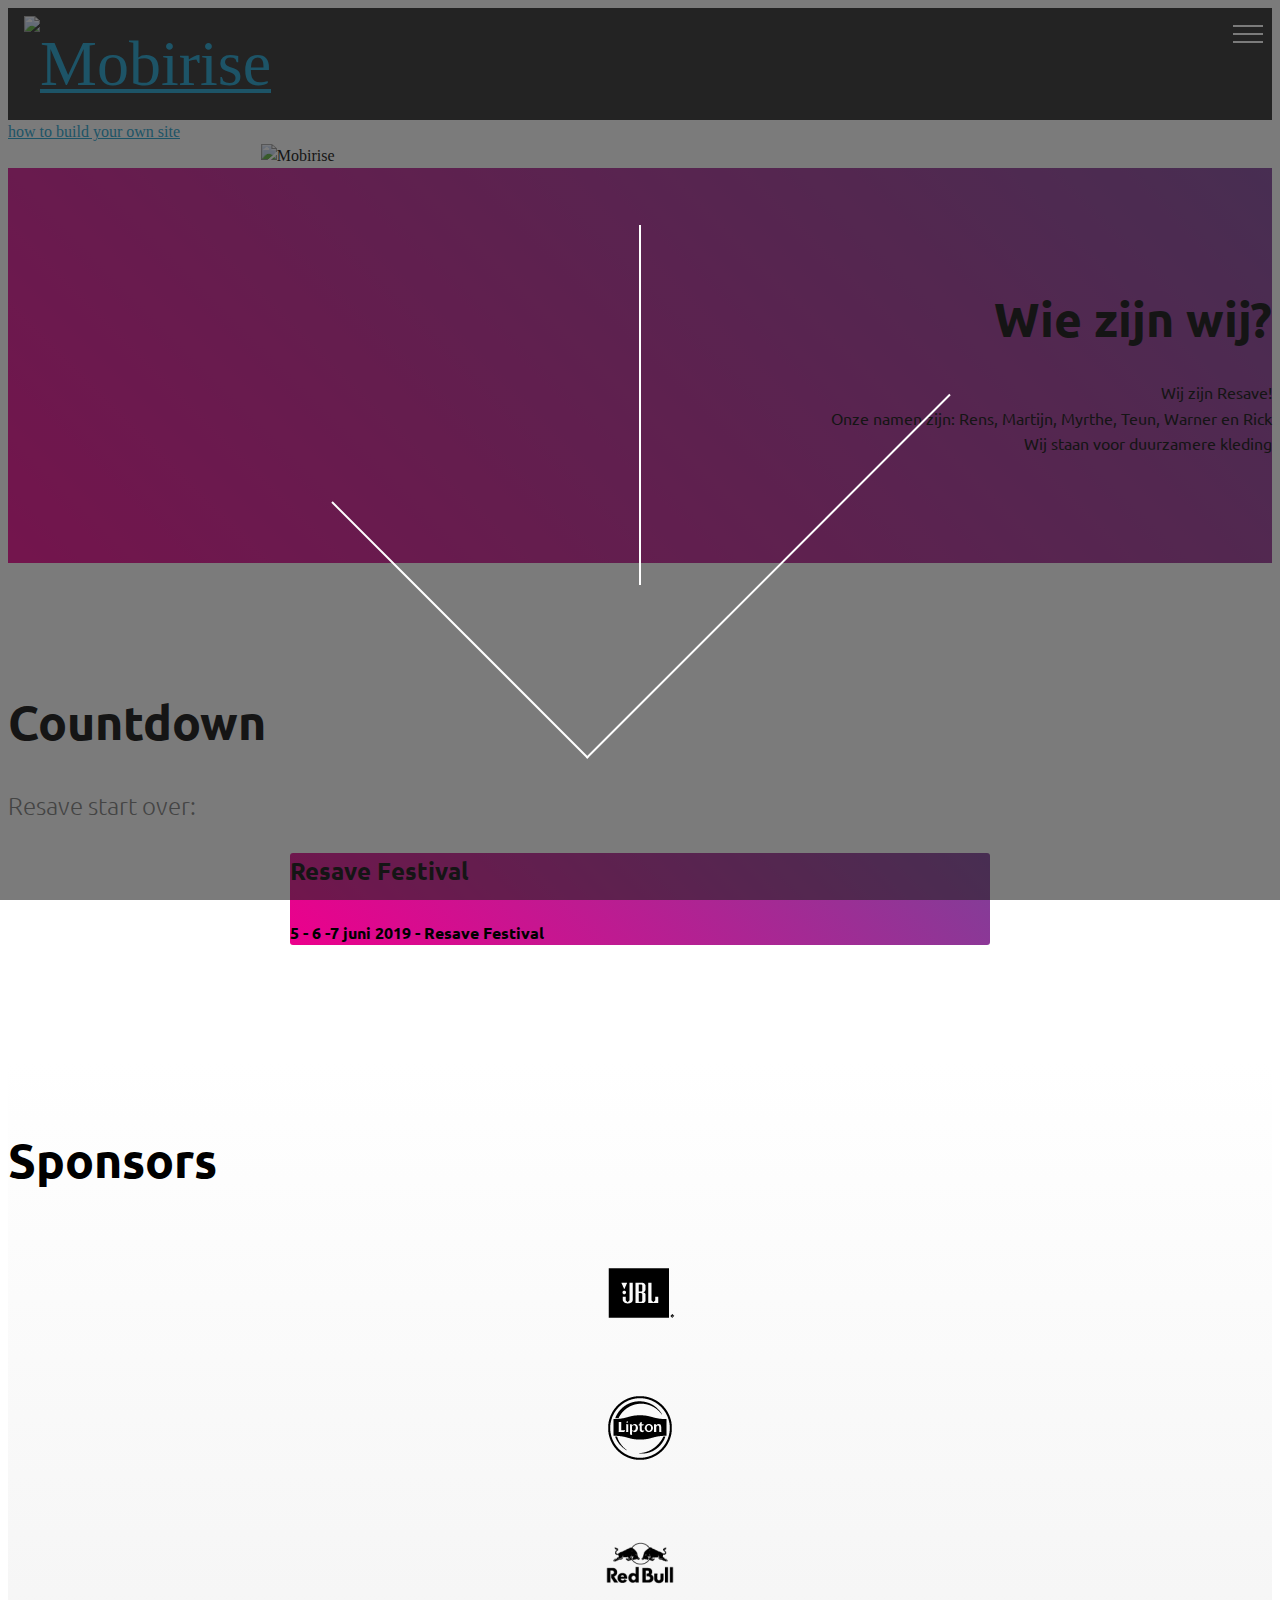
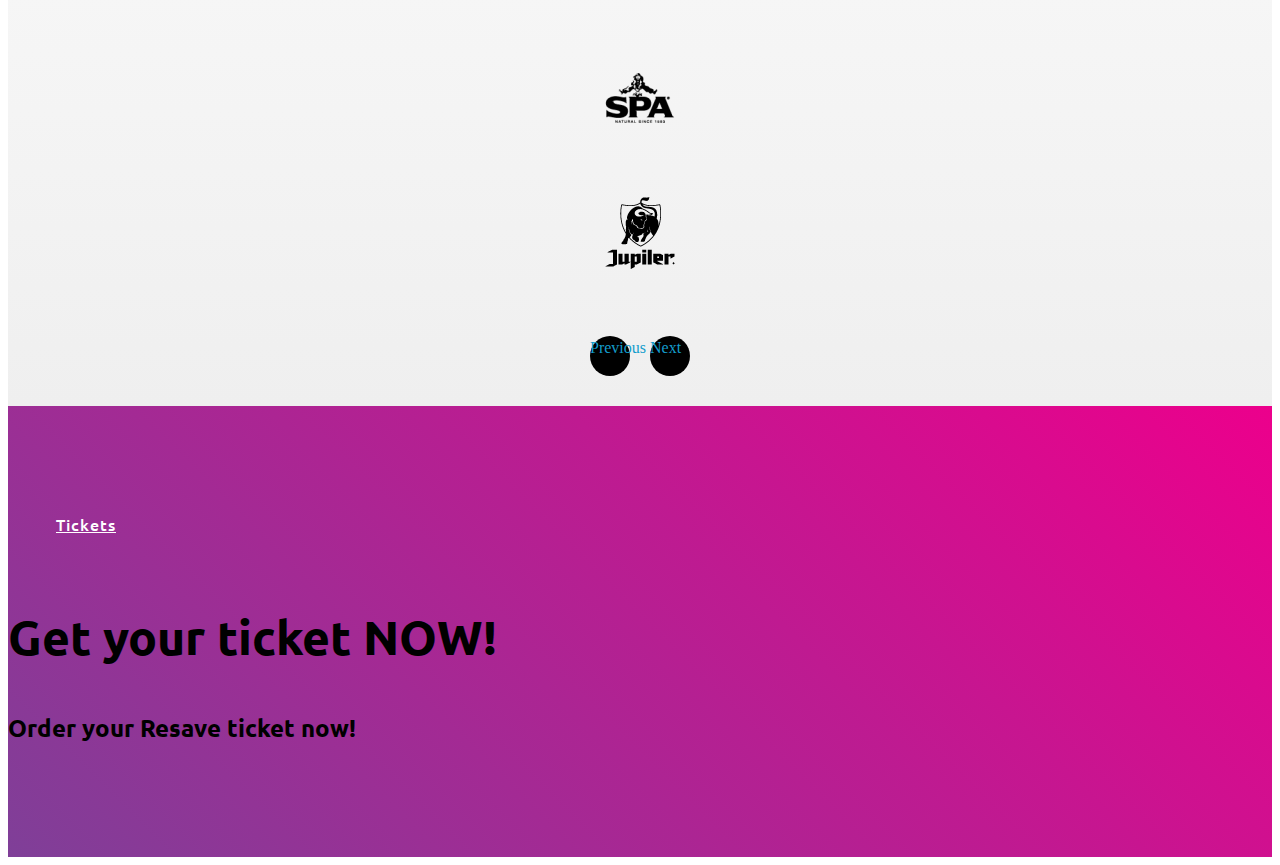
==== index.html @ 31f22b37 "create github pages" ====
<!DOCTYPE html>
<html >
<head>
  <!-- Site made with Mobirise Website Builder v4.9.3, https://mobirise.com -->
  <meta charset="UTF-8">
  <meta http-equiv="X-UA-Compatible" content="IE=edge">
  <meta name="generator" content="Mobirise v4.9.3, mobirise.com">
  <meta name="viewport" content="width=device-width, initial-scale=1, minimum-scale=1">
  <link rel="shortcut icon" href="assets/images/logo-1.svg" type="image/x-icon">
  <meta name="description" content="">
  <title>Home</title>
  <link rel="stylesheet" href="assets/web/assets/mobirise-icons/mobirise-icons.css">
  <link rel="stylesheet" href="assets/tether/tether.min.css">
  <link rel="stylesheet" href="assets/soundcloud-plugin/style.css">
  <link rel="stylesheet" href="assets/bootstrap/css/bootstrap.min.css">
  <link rel="stylesheet" href="assets/bootstrap/css/bootstrap-grid.min.css">
  <link rel="stylesheet" href="assets/bootstrap/css/bootstrap-reboot.min.css">
  <link rel="stylesheet" href="assets/dropdown/css/style.css">
  <link rel="stylesheet" href="assets/animatecss/animate.min.css">
  <link rel="stylesheet" href="assets/theme/css/style.css">
  <link rel="stylesheet" href="assets/mobirise/css/mbr-additional.css" type="text/css">
  
  
  
</head>
<body>
  <section class="menu cid-rndQILQXFq" once="menu" id="menu2-0">

    

    <nav class="navbar navbar-expand beta-menu navbar-dropdown align-items-center navbar-fixed-top collapsed bg-color transparent">
        <button class="navbar-toggler navbar-toggler-right" type="button" data-toggle="collapse" data-target="#navbarSupportedContent" aria-controls="navbarSupportedContent" aria-expanded="false" aria-label="Toggle navigation">
            <div class="hamburger">
                <span></span>
                <span></span>
                <span></span>
                <span></span>
            </div>
        </button>
        <div class="menu-logo">
            <div class="navbar-brand">
                <span class="navbar-logo">
                    <a href="index.html">
                        <img src="assets/images/logo-1.svg" alt="Mobirise" title="" style="height: 4.8rem;">
                    </a>
                </span>
                
            </div>
        </div>
        <div class="collapse navbar-collapse" id="navbarSupportedContent">
            <ul class="navbar-nav nav-dropdown nav-right" data-app-modern-menu="true"><li class="nav-item">
                    <a class="nav-link link text-white display-4" href="index.html">
                        Home</a>
                </li>
                <li class="nav-item">
                    <a class="nav-link link text-white display-4" href="Opdracht.html">
                        De Opdracht</a>
                </li><li class="nav-item"><a class="nav-link link text-white display-4" href="Het Proces.html">
                        Het Proces</a></li><li class="nav-item"><a class="nav-link link text-white display-4" href="https://mobirise.co">
                        Mediauitingen</a></li><li class="nav-item dropdown open"><a class="nav-link link text-white dropdown-toggle display-4" href="https://mobirise.co" data-toggle="dropdown-submenu" aria-expanded="true">
                        Het Festival</a><div class="dropdown-menu"><a class="text-white dropdown-item display-4" href="Plattengrond.html">Plattengrond</a><a class="text-white dropdown-item display-4" href="Tickets.html">Tickets</a></div></li></ul>
            
        </div>
    </nav>
</section>

<section class="engine"><a href="https://mobirise.info/g">how to build your own site</a></section><section class="header4 cid-rndRS3GGCd mbr-fullscreen" data-bg-video="https://www.youtube.com/watch?v=1Hipv7qhA4c" id="header4-2">

    

    <div class="mbr-overlay" style="opacity: 0.6; background-color: rgb(35, 35, 35);">
    </div>

    <div class="container">
        <div class="row justify-content-md-center">
            <div class="media-content col-md-10">
                
                
                <div class="mbr-text align-center mbr-white pb-3">
                    
                </div>
                
            </div>
            <div class="mbr-figure pt-5">
                <img src="assets/images/logo-1.svg" alt="Mobirise" title="" style="width: 60%;">
            </div>
        </div>
    </div>
</section>

<section class="header5 cid-rndWuRopnX" id="header5-9">

    

    
    <div class="container">
        <div class="row justify-content-center">
            <div class="mbr-white col-md-10">
                <h1 class="mbr-section-title align-center pb-3 mbr-fonts-style display-2"><strong>
                    Wie zijn wij?</strong></h1>
                <p class="mbr-text align-center display-5 pb-3 mbr-fonts-style display-7">
                   Wij zijn Resave!<br>Onze namen zijn: Rens, Martijn, Myrthe, Teun, Warner en Rick<br>Wij staan voor duurzamere kleding</p>
                
            </div>
        </div>
    </div>

    
</section>

<section class="countdown2 cid-rne0WtlZCn" id="countdown2-e">

    

    

    <div class="container">
        <h2 class="mbr-section-title pb-3 align-center mbr-fonts-style display-2"><strong>
            Countdown
        </strong></h2>
        <h3 class="mbr-section-subtitle align-center mbr-fonts-style display-5">Resave start over:</h3>
    </div>
    <div class="container pt-5 mt-2">
        <div class=" countdown-cont align-center p-4">
            <div class="event-name align-left mbr-white ">
                <h4 class="mbr-fonts-style display-5">Resave Festival</h4>
            </div>
            <div class="countdown align-center py-2" data-due-date="2019/05/06">
            </div>
            <div class="daysCountdown" title="Days"></div>
            <div class="hoursCountdown" title="Hours"></div>
            <div class="minutesCountdown" title="Minutes"></div>
            <div class="secondsCountdown" title="Seconds"></div>
            <div class="event-date align-left mbr-white">
                <h5 class="mbr-fonts-style display-7">5 - 6 -7 juni 2019 - Resave Festival</h5>
            </div>
        </div>

        
    </div>
</section>

<section class="clients cid-rne30PQoKc" id="clients-g">
      

    
        <div class="container mb-5">
            <div class="media-container-row">
                <div class="col-12 align-center">
                    <h2 class="mbr-section-title pb-3 mbr-fonts-style display-2"><strong>
                        Sponsors</strong></h2>
                    
                </div>
            </div>
        </div>

    <div class="container">
        <div class="carousel slide" data-ride="carousel" role="listbox">
            <div class="carousel-inner" data-visible="5">
                
                
                
                
                
            <div class="carousel-item ">
                    <div class="media-container-row">
                        <div class="col-md-12">
                            <div class="wrap-img ">
                                <img src="assets/images/jbl-5c0b7b25c85f8-128x128.png" class="img-responsive clients-img" alt="" title="">
                            </div>
                        </div>
                    </div>
                </div><div class="carousel-item ">
                    <div class="media-container-row">
                        <div class="col-md-12">
                            <div class="wrap-img ">
                                <img src="assets/images/lipton-5c0b7b1183853-128x128.png" class="img-responsive clients-img" alt="" title="">
                            </div>
                        </div>
                    </div>
                </div><div class="carousel-item ">
                    <div class="media-container-row">
                        <div class="col-md-12">
                            <div class="wrap-img ">
                                <img src="assets/images/red-bull-5a7b73f6ea148-128x128.png" class="img-responsive clients-img" alt="" title="">
                            </div>
                        </div>
                    </div>
                </div><div class="carousel-item ">
                    <div class="media-container-row">
                        <div class="col-md-12">
                            <div class="wrap-img ">
                                <img src="assets/images/spa-5a7b74056b5d2-128x128.png" class="img-responsive clients-img" alt="" title="">
                            </div>
                        </div>
                    </div>
                </div><div class="carousel-item ">
                    <div class="media-container-row">
                        <div class="col-md-12">
                            <div class="wrap-img ">
                                <img src="assets/images/jupiler-5c0b7af12cf59-128x128.png" class="img-responsive clients-img" alt="" title="">
                            </div>
                        </div>
                    </div>
                </div></div>
            <div class="carousel-controls">
                <a data-app-prevent-settings="" class="carousel-control carousel-control-prev" role="button" data-slide="prev">
                    <span aria-hidden="true" class="mbri-left mbr-iconfont"></span>
                    <span class="sr-only">Previous</span>
                </a>
                <a data-app-prevent-settings="" class="carousel-control carousel-control-next" role="button" data-slide="next">
                    <span aria-hidden="true" class="mbri-right mbr-iconfont"></span>
                    <span class="sr-only">Next</span>
                </a>
            </div>
        </div>
    </div>
</section>

<section class="mbr-section info2 cid-rne1hT2xQa" id="info2-f">

    

    

    <div class="container">
        <div class="row main justify-content-center">
            <div class="media-container-column col-12 col-lg-3 col-md-4">
                <div class="mbr-section-btn align-left py-4"><a class="btn btn-white-outline display-4" href="https://mobirise.co">Tickets</a></div>
            </div>
            <div class="media-container-column title col-12 col-lg-7 col-md-6">
                <h2 class="align-right mbr-bold mbr-white pb-3 mbr-fonts-style display-2">
                    Get your ticket NOW!</h2>
                <h3 class="mbr-section-subtitle align-right mbr-light mbr-white mbr-fonts-style display-5">
                    Order your Resave ticket now!</h3>
            </div>
        </div>
    </div>
</section>


  <script src="assets/web/assets/jquery/jquery.min.js"></script>
  <script src="assets/popper/popper.min.js"></script>
  <script src="assets/tether/tether.min.js"></script>
  <script src="assets/bootstrap/js/bootstrap.min.js"></script>
  <script src="assets/touchswipe/jquery.touch-swipe.min.js"></script>
  <script src="assets/dropdown/js/script.min.js"></script>
  <script src="assets/mbr-clients-slider/mbr-clients-slider.js"></script>
  <script src="assets/smoothscroll/smooth-scroll.js"></script>
  <script src="assets/viewportchecker/jquery.viewportchecker.js"></script>
  <script src="assets/ytplayer/jquery.mb.ytplayer.min.js"></script>
  <script src="assets/vimeoplayer/jquery.mb.vimeo_player.js"></script>
  <script src="assets/countdown/jquery.countdown.min.js"></script>
  <script src="assets/bootstrapcarouselswipe/bootstrap-carousel-swipe.js"></script>
  <script src="assets/theme/js/script.js"></script>
  
  
 <div id="scrollToTop" class="scrollToTop mbr-arrow-up"><a style="text-align: center;"><i class="mbr-arrow-up-icon mbr-arrow-up-icon-cm cm-icon cm-icon-smallarrow-up"></i></a></div>
    <input name="animation" type="hidden">
  </body>
</html>
---- assets/mobirise/css/mbr-additional.css ----
@import url(https://fonts.googleapis.com/css?family=Ubuntu:300,300i,400,400i,500,500i,700,700i);





body {
  font-style: normal;
  line-height: 1.5;
}
.mbr-section-title {
  font-style: normal;
  line-height: 1.2;
}
.mbr-section-subtitle {
  line-height: 1.3;
}
.mbr-text {
  font-style: normal;
  line-height: 1.6;
}
.display-1 {
  font-family: 'Ubuntu', sans-serif;
  font-size: 4.25rem;
}
.display-1 > .mbr-iconfont {
  font-size: 6.8rem;
}
.display-2 {
  font-family: 'Ubuntu', sans-serif;
  font-size: 3rem;
}
.display-2 > .mbr-iconfont {
  font-size: 4.8rem;
}
.display-4 {
  font-family: 'Ubuntu', sans-serif;
  font-size: 1rem;
}
.display-4 > .mbr-iconfont {
  font-size: 1.6rem;
}
.display-5 {
  font-family: 'Ubuntu', sans-serif;
  font-size: 1.5rem;
}
.display-5 > .mbr-iconfont {
  font-size: 2.4rem;
}
.display-7 {
  font-family: 'Ubuntu', sans-serif;
  font-size: 1rem;
}
.display-7 > .mbr-iconfont {
  font-size: 1.6rem;
}
/* ---- Fluid typography for mobile devices ---- */
/* 1.4 - font scale ratio ( bootstrap == 1.42857 ) */
/* 100vw - current viewport width */
/* (48 - 20)  48 == 48rem == 768px, 20 == 20rem == 320px(minimal supported viewport) */
/* 0.65 - min scale variable, may vary */
@media (max-width: 768px) {
  .display-1 {
    font-size: 3.4rem;
    font-size: calc( 2.1374999999999997rem + (4.25 - 2.1374999999999997) * ((100vw - 20rem) / (48 - 20)));
    line-height: calc( 1.4 * (2.1374999999999997rem + (4.25 - 2.1374999999999997) * ((100vw - 20rem) / (48 - 20))));
  }
  .display-2 {
    font-size: 2.4rem;
    font-size: calc( 1.7rem + (3 - 1.7) * ((100vw - 20rem) / (48 - 20)));
    line-height: calc( 1.4 * (1.7rem + (3 - 1.7) * ((100vw - 20rem) / (48 - 20))));
  }
  .display-4 {
    font-size: 0.8rem;
    font-size: calc( 1rem + (1 - 1) * ((100vw - 20rem) / (48 - 20)));
    line-height: calc( 1.4 * (1rem + (1 - 1) * ((100vw - 20rem) / (48 - 20))));
  }
  .display-5 {
    font-size: 1.2rem;
    font-size: calc( 1.175rem + (1.5 - 1.175) * ((100vw - 20rem) / (48 - 20)));
    line-height: calc( 1.4 * (1.175rem + (1.5 - 1.175) * ((100vw - 20rem) / (48 - 20))));
  }
}
/* Buttons */
.btn {
  font-weight: 500;
  border-width: 2px;
  font-style: normal;
  letter-spacing: 1px;
  margin: .4rem .8rem;
  white-space: normal;
  -webkit-transition: all 0.3s ease-in-out;
  -moz-transition: all 0.3s ease-in-out;
  transition: all 0.3s ease-in-out;
  display: inline-flex;
  align-items: center;
  justify-content: center;
  word-break: break-word;
  -webkit-align-items: center;
  -webkit-justify-content: center;
  display: -webkit-inline-flex;
  padding: 1rem 3rem;
  border-radius: 3px;
}
.btn-sm {
  font-weight: 500;
  letter-spacing: 1px;
  -webkit-transition: all 0.3s ease-in-out;
  -moz-transition: all 0.3s ease-in-out;
  transition: all 0.3s ease-in-out;
  padding: 0.6rem 1.5rem;
  border-radius: 3px;
}
.btn-md {
  font-weight: 500;
  letter-spacing: 1px;
  margin: .4rem .8rem !important;
  -webkit-transition: all 0.3s ease-in-out;
  -moz-transition: all 0.3s ease-in-out;
  transition: all 0.3s ease-in-out;
  padding: 1rem 3rem;
  border-radius: 3px;
}
.btn-lg {
  font-weight: 500;
  letter-spacing: 1px;
  margin: .4rem .8rem !important;
  -webkit-transition: all 0.3s ease-in-out;
  -moz-transition: all 0.3s ease-in-out;
  transition: all 0.3s ease-in-out;
  padding: 1.2rem 3.2rem;
  border-radius: 3px;
}
.bg-primary {
  background-color: #149dcc !important;
}
.bg-success {
  background-color: #f7ed4a !important;
}
.bg-info {
  background-color: #82786e !important;
}
.bg-warning {
  background-color: #879a9f !important;
}
.bg-danger {
  background-color: #b1a374 !important;
}
.btn-primary,
.btn-primary:active {
  background-color: #149dcc !important;
  border-color: #149dcc !important;
  color: #ffffff !important;
}
.btn-primary:hover,
.btn-primary:focus,
.btn-primary.focus,
.btn-primary.active {
  color: #ffffff !important;
  background-color: #0d6786 !important;
  border-color: #0d6786 !important;
}
.btn-primary.disabled,
.btn-primary:disabled {
  color: #ffffff !important;
  background-color: #0d6786 !important;
  border-color: #0d6786 !important;
}
.btn-secondary,
.btn-secondary:active {
  background-color: #ff3366 !important;
  border-color: #ff3366 !important;
  color: #ffffff !important;
}
.btn-secondary:hover,
.btn-secondary:focus,
.btn-secondary.focus,
.btn-secondary.active {
  color: #ffffff !important;
  background-color: #e50039 !important;
  border-color: #e50039 !important;
}
.btn-secondary.disabled,
.btn-secondary:disabled {
  color: #ffffff !important;
  background-color: #e50039 !important;
  border-color: #e50039 !important;
}
.btn-info,
.btn-info:active {
  background-color: #82786e !important;
  border-color: #82786e !important;
  color: #ffffff !important;
}
.btn-info:hover,
.btn-info:focus,
.btn-info.focus,
.btn-info.active {
  color: #ffffff !important;
  background-color: #59524b !important;
  border-color: #59524b !important;
}
.btn-info.disabled,
.btn-info:disabled {
  color: #ffffff !important;
  background-color: #59524b !important;
  border-color: #59524b !important;
}
.btn-success,
.btn-success:active {
  background-color: #f7ed4a !important;
  border-color: #f7ed4a !important;
  color: #3f3c03 !important;
}
.btn-success:hover,
.btn-success:focus,
.btn-success.focus,
.btn-success.active {
  color: #3f3c03 !important;
  background-color: #eadd0a !important;
  border-color: #eadd0a !important;
}
.btn-success.disabled,
.btn-success:disabled {
  color: #3f3c03 !important;
  background-color: #eadd0a !important;
  border-color: #eadd0a !important;
}
.btn-warning,
.btn-warning:active {
  background-color: #879a9f !important;
  border-color: #879a9f !important;
  color: #ffffff !important;
}
.btn-warning:hover,
.btn-warning:focus,
.btn-warning.focus,
.btn-warning.active {
  color: #ffffff !important;
  background-color: #617479 !important;
  border-color: #617479 !important;
}
.btn-warning.disabled,
.btn-warning:disabled {
  color: #ffffff !important;
  background-color: #617479 !important;
  border-color: #617479 !important;
}
.btn-danger,
.btn-danger:active {
  background-color: #b1a374 !important;
  border-color: #b1a374 !important;
  color: #ffffff !important;
}
.btn-danger:hover,
.btn-danger:focus,
.btn-danger.focus,
.btn-danger.active {
  color: #ffffff !important;
  background-color: #8b7d4e !important;
  border-color: #8b7d4e !important;
}
.btn-danger.disabled,
.btn-danger:disabled {
  color: #ffffff !important;
  background-color: #8b7d4e !important;
  border-color: #8b7d4e !important;
}
.btn-white {
  color: #333333 !important;
}
.btn-white,
.btn-white:active {
  background-color: #ffffff !important;
  border-color: #ffffff !important;
  color: #808080 !important;
}
.btn-white:hover,
.btn-white:focus,
.btn-white.focus,
.btn-white.active {
  color: #808080 !important;
  background-color: #d9d9d9 !important;
  border-color: #d9d9d9 !important;
}
.btn-white.disabled,
.btn-white:disabled {
  color: #808080 !important;
  background-color: #d9d9d9 !important;
  border-color: #d9d9d9 !important;
}
.btn-black,
.btn-black:active {
  background-color: #333333 !important;
  border-color: #333333 !important;
  color: #ffffff !important;
}
.btn-black:hover,
.btn-black:focus,
.btn-black.focus,
.btn-black.active {
  color: #ffffff !important;
  background-color: #0d0d0d !important;
  border-color: #0d0d0d !important;
}
.btn-black.disabled,
.btn-black:disabled {
  color: #ffffff !important;
  background-color: #0d0d0d !important;
  border-color: #0d0d0d !important;
}
.btn-primary-outline,
.btn-primary-outline:active {
  background: none;
  border-color: #0b566f;
  color: #0b566f;
}
.btn-primary-outline:hover,
.btn-primary-outline:focus,
.btn-primary-outline.focus,
.btn-primary-outline.active {
  color: #ffffff;
  background-color: #149dcc;
  border-color: #149dcc;
}
.btn-primary-outline.disabled,
.btn-primary-outline:disabled {
  color: #ffffff !important;
  background-color: #149dcc !important;
  border-color: #149dcc !important;
}
.btn-secondary-outline,
.btn-secondary-outline:active {
  background: none;
  border-color: #cc0033;
  color: #cc0033;
}
.btn-secondary-outline:hover,
.btn-secondary-outline:focus,
.btn-secondary-outline.focus,
.btn-secondary-outline.active {
  color: #ffffff;
  background-color: #ff3366;
  border-color: #ff3366;
}
.btn-secondary-outline.disabled,
.btn-secondary-outline:disabled {
  color: #ffffff !important;
  background-color: #ff3366 !important;
  border-color: #ff3366 !important;
}
.btn-info-outline,
.btn-info-outline:active {
  background: none;
  border-color: #4b453f;
  color: #4b453f;
}
.btn-info-outline:hover,
.btn-info-outline:focus,
.btn-info-outline.focus,
.btn-info-outline.active {
  color: #ffffff;
  background-color: #82786e;
  border-color: #82786e;
}
.btn-info-outline.disabled,
.btn-info-outline:disabled {
  color: #ffffff !important;
  background-color: #82786e !important;
  border-color: #82786e !important;
}
.btn-success-outline,
.btn-success-outline:active {
  background: none;
  border-color: #d2c609;
  color: #d2c609;
}
.btn-success-outline:hover,
.btn-success-outline:focus,
.btn-success-outline.focus,
.btn-success-outline.active {
  color: #3f3c03;
  background-color: #f7ed4a;
  border-color: #f7ed4a;
}
.btn-success-outline.disabled,
.btn-success-outline:disabled {
  color: #3f3c03 !important;
  background-color: #f7ed4a !important;
  border-color: #f7ed4a !important;
}
.btn-warning-outline,
.btn-warning-outline:active {
  background: none;
  border-color: #55666b;
  color: #55666b;
}
.btn-warning-outline:hover,
.btn-warning-outline:focus,
.btn-warning-outline.focus,
.btn-warning-outline.active {
  color: #ffffff;
  background-color: #879a9f;
  border-color: #879a9f;
}
.btn-warning-outline.disabled,
.btn-warning-outline:disabled {
  color: #ffffff !important;
  background-color: #879a9f !important;
  border-color: #879a9f !important;
}
.btn-danger-outline,
.btn-danger-outline:active {
  background: none;
  border-color: #7a6e45;
  color: #7a6e45;
}
.btn-danger-outline:hover,
.btn-danger-outline:focus,
.btn-danger-outline.focus,
.btn-danger-outline.active {
  color: #ffffff;
  background-color: #b1a374;
  border-color: #b1a374;
}
.btn-danger-outline.disabled,
.btn-danger-outline:disabled {
  color: #ffffff !important;
  background-color: #b1a374 !important;
  border-color: #b1a374 !important;
}
.btn-black-outline,
.btn-black-outline:active {
  background: none;
  border-color: #000000;
  color: #000000;
}
.btn-black-outline:hover,
.btn-black-outline:focus,
.btn-black-outline.focus,
.btn-black-outline.active {
  color: #ffffff;
  background-color: #333333;
  border-color: #333333;
}
.btn-black-outline.disabled,
.btn-black-outline:disabled {
  color: #ffffff !important;
  background-color: #333333 !important;
  border-color: #333333 !important;
}
.btn-white-outline,
.btn-white-outline:active,
.btn-white-outline.active {
  background: none;
  border-color: #ffffff;
  color: #ffffff;
}
.btn-white-outline:hover,
.btn-white-outline:focus,
.btn-white-outline.focus {
  color: #333333;
  background-color: #ffffff;
  border-color: #ffffff;
}
.text-primary {
  color: #149dcc !important;
}
.text-secondary {
  color: #ff3366 !important;
}
.text-success {
  color: #f7ed4a !important;
}
.text-info {
  color: #82786e !important;
}
.text-warning {
  color: #879a9f !important;
}
.text-danger {
  color: #b1a374 !important;
}
.text-white {
  color: #ffffff !important;
}
.text-black {
  color: #000000 !important;
}
a.text-primary:hover,
a.text-primary:focus {
  color: #0b566f !important;
}
a.text-secondary:hover,
a.text-secondary:focus {
  color: #cc0033 !important;
}
a.text-success:hover,
a.text-success:focus {
  color: #d2c609 !important;
}
a.text-info:hover,
a.text-info:focus {
  color: #4b453f !important;
}
a.text-warning:hover,
a.text-warning:focus {
  color: #55666b !important;
}
a.text-danger:hover,
a.text-danger:focus {
  color: #7a6e45 !important;
}
a.text-white:hover,
a.text-white:focus {
  color: #b3b3b3 !important;
}
a.text-black:hover,
a.text-black:focus {
  color: #4d4d4d !important;
}
.alert-success {
  background-color: #70c770;
}
.alert-info {
  background-color: #82786e;
}
.alert-warning {
  background-color: #879a9f;
}
.alert-danger {
  background-color: #b1a374;
}
.mbr-section-btn a.btn:not(.btn-form) {
  border-radius: 100px;
}
.mbr-section-btn a.btn:not(.btn-form):hover,
.mbr-section-btn a.btn:not(.btn-form):focus {
  box-shadow: none !important;
}
.mbr-section-btn a.btn:not(.btn-form):hover,
.mbr-section-btn a.btn:not(.btn-form):focus {
  box-shadow: 0 10px 40px 0 rgba(0, 0, 0, 0.2) !important;
  -webkit-box-shadow: 0 10px 40px 0 rgba(0, 0, 0, 0.2) !important;
}
.mbr-gallery-filter li a {
  border-radius: 100px !important;
}
.mbr-gallery-filter li.active .btn {
  background-color: #149dcc;
  border-color: #149dcc;
  color: #ffffff;
}
.mbr-gallery-filter li.active .btn:focus {
  box-shadow: none;
}
.nav-tabs .nav-link {
  border-radius: 100px !important;
}
.btn-form {
  border-radius: 0;
}
.btn-form:hover {
  cursor: pointer;
}
a,
a:hover {
  color: #149dcc;
}
.mbr-plan-header.bg-primary .mbr-plan-subtitle,
.mbr-plan-header.bg-primary .mbr-plan-price-desc {
  color: #b4e6f8;
}
.mbr-plan-header.bg-success .mbr-plan-subtitle,
.mbr-plan-header.bg-success .mbr-plan-price-desc {
  color: #ffffff;
}
.mbr-plan-header.bg-info .mbr-plan-subtitle,
.mbr-plan-header.bg-info .mbr-plan-price-desc {
  color: #beb8b2;
}
.mbr-plan-header.bg-warning .mbr-plan-subtitle,
.mbr-plan-header.bg-warning .mbr-plan-price-desc {
  color: #ced6d8;
}
.mbr-plan-header.bg-danger .mbr-plan-subtitle,
.mbr-plan-header.bg-danger .mbr-plan-price-desc {
  color: #dfd9c6;
}
/* Scroll to top button*/
#scrollToTop a {
  border-radius: 100px;
}
#scrollToTop a i:before {
  content: '';
  position: absolute;
  height: 40%;
  top: 25%;
  background: #fff;
  width: 2px;
  left: calc(50% - 1px);
}
#scrollToTop a i:after {
  content: '';
  position: absolute;
  display: block;
  border-top: 2px solid #fff;
  border-right: 2px solid #fff;
  width: 40%;
  height: 40%;
  left: 30%;
  bottom: 30%;
  transform: rotate(135deg);
  -webkit-transform: rotate(135deg);
}
/* Others*/
.note-check a[data-value=Rubik] {
  font-style: normal;
}
.mbr-arrow a {
  color: #ffffff;
}
@media (max-width: 767px) {
  .mbr-arrow {
    display: none;
  }
}
.form-control-label {
  position: relative;
  cursor: pointer;
  margin-bottom: .357em;
  padding: 0;
}
.alert {
  color: #ffffff;
  border-radius: 0;
  border: 0;
  font-size: .875rem;
  line-height: 1.5;
  margin-bottom: 1.875rem;
  padding: 1.25rem;
  position: relative;
}
.alert.alert-form::after {
  background-color: inherit;
  bottom: -7px;
  content: "";
  display: block;
  height: 14px;
  left: 50%;
  margin-left: -7px;
  position: absolute;
  transform: rotate(45deg);
  width: 14px;
  -webkit-transform: rotate(45deg);
}
.form-control {
  background-color: #f5f5f5;
  box-shadow: none;
  color: #565656;
  font-family: 'Ubuntu', sans-serif;
  font-size: 1rem;
  line-height: 1.43;
  min-height: 3.5em;
  padding: 1.07em .5em;
}
.form-control > .mbr-iconfont {
  font-size: 1.6rem;
}
.form-control,
.form-control:focus {
  border: 1px solid #e8e8e8;
}
.form-active .form-control:invalid {
  border-color: red;
}
.mbr-overlay {
  background-color: #000;
  bottom: 0;
  left: 0;
  opacity: .5;
  position: absolute;
  right: 0;
  top: 0;
  z-index: 0;
  pointer-events: none;
}
blockquote {
  font-style: italic;
  padding: 10px 0 10px 20px;
  font-size: 1.09rem;
  position: relative;
  border-color: #149dcc;
  border-width: 3px;
}
ul,
ol,
pre,
blockquote {
  margin-bottom: 2.3125rem;
}
pre {
  background: #f4f4f4;
  padding: 10px 24px;
  white-space: pre-wrap;
}
.inactive {
  -webkit-user-select: none;
  -moz-user-select: none;
  -ms-user-select: none;
  user-select: none;
  pointer-events: none;
  -webkit-user-drag: none;
  user-drag: none;
}
.mbr-section__comments .row {
  justify-content: center;
  -webkit-justify-content: center;
}
/* Forms */
.mbr-form .btn {
  margin: .4rem 0;
}
.mbr-form .input-group-btn a.btn {
  border-radius: 100px !important;
}
.mbr-form .input-group-btn a.btn:hover {
  box-shadow: 0 10px 40px 0 rgba(0, 0, 0, 0.2);
}
.mbr-form .input-group-btn button[type="submit"] {
  border-radius: 100px !important;
  padding: 1rem 3rem;
}
.mbr-form .input-group-btn button[type="submit"]:hover {
  box-shadow: 0 10px 40px 0 rgba(0, 0, 0, 0.2);
}
.form2 .form-control {
  border-top-left-radius: 100px;
  border-bottom-left-radius: 100px;
}
.form2 .input-group-btn a.btn {
  border-top-left-radius: 0 !important;
  border-bottom-left-radius: 0 !important;
}
.form2 .input-group-btn button[type="submit"] {
  border-top-left-radius: 0 !important;
  border-bottom-left-radius: 0 !important;
}
.form3 input[type="email"] {
  border-radius: 100px !important;
}
@media (max-width: 349px) {
  .form2 input[type="email"] {
    border-radius: 100px !important;
  }
  .form2 .input-group-btn a.btn {
    border-radius: 100px !important;
  }
  .form2 .input-group-btn button[type="submit"] {
    border-radius: 100px !important;
  }
}
@media (max-width: 767px) {
  .btn {
    font-size: .75rem !important;
  }
  .btn .mbr-iconfont {
    font-size: 1rem !important;
  }
}
/* Social block */
.btn-social {
  font-size: 20px;
  border-radius: 50%;
  padding: 0;
  width: 44px;
  height: 44px;
  line-height: 44px;
  text-align: center;
  position: relative;
  border: 2px solid #c0a375;
  border-color: #149dcc;
  color: #232323;
  cursor: pointer;
}
.btn-social i {
  top: 0;
  line-height: 44px;
  width: 44px;
}
.btn-social:hover {
  color: #fff;
  background: #149dcc;
}
.btn-social + .btn {
  margin-left: .1rem;
}
/* Footer */
.mbr-footer-content li::before,
.mbr-footer .mbr-contacts li::before {
  background: #149dcc;
}
.mbr-footer-content li a:hover,
.mbr-footer .mbr-contacts li a:hover {
  color: #149dcc;
}
.footer3 input[type="email"],
.footer4 input[type="email"] {
  border-radius: 100px !important;
}
.footer3 .input-group-btn a.btn,
.footer4 .input-group-btn a.btn {
  border-radius: 100px !important;
}
.footer3 .input-group-btn button[type="submit"],
.footer4 .input-group-btn button[type="submit"] {
  border-radius: 100px !important;
}
/* Headers*/
.header13 .form-inline input[type="email"],
.header14 .form-inline input[type="email"] {
  border-radius: 100px;
}
.header13 .form-inline input[type="text"],
.header14 .form-inline input[type="text"] {
  border-radius: 100px;
}
.header13 .form-inline input[type="tel"],
.header14 .form-inline input[type="tel"] {
  border-radius: 100px;
}
.header13 .form-inline a.btn,
.header14 .form-inline a.btn {
  border-radius: 100px;
}
.header13 .form-inline button,
.header14 .form-inline button {
  border-radius: 100px !important;
}
.offset-1 {
  margin-left: 8.33333%;
}
.offset-2 {
  margin-left: 16.66667%;
}
.offset-3 {
  margin-left: 25%;
}
.offset-4 {
  margin-left: 33.33333%;
}
.offset-5 {
  margin-left: 41.66667%;
}
.offset-6 {
  margin-left: 50%;
}
.offset-7 {
  margin-left: 58.33333%;
}
.offset-8 {
  margin-left: 66.66667%;
}
.offset-9 {
  margin-left: 75%;
}
.offset-10 {
  margin-left: 83.33333%;
}
.offset-11 {
  margin-left: 91.66667%;
}
@media (min-width: 576px) {
  .offset-sm-0 {
    margin-left: 0%;
  }
  .offset-sm-1 {
    margin-left: 8.33333%;
  }
  .offset-sm-2 {
    margin-left: 16.66667%;
  }
  .offset-sm-3 {
    margin-left: 25%;
  }
  .offset-sm-4 {
    margin-left: 33.33333%;
  }
  .offset-sm-5 {
    margin-left: 41.66667%;
  }
  .offset-sm-6 {
    margin-left: 50%;
  }
  .offset-sm-7 {
    margin-left: 58.33333%;
  }
  .offset-sm-8 {
    margin-left: 66.66667%;
  }
  .offset-sm-9 {
    margin-left: 75%;
  }
  .offset-sm-10 {
    margin-left: 83.33333%;
  }
  .offset-sm-11 {
    margin-left: 91.66667%;
  }
}
@media (min-width: 768px) {
  .offset-md-0 {
    margin-left: 0%;
  }
  .offset-md-1 {
    margin-left: 8.33333%;
  }
  .offset-md-2 {
    margin-left: 16.66667%;
  }
  .offset-md-3 {
    margin-left: 25%;
  }
  .offset-md-4 {
    margin-left: 33.33333%;
  }
  .offset-md-5 {
    margin-left: 41.66667%;
  }
  .offset-md-6 {
    margin-left: 50%;
  }
  .offset-md-7 {
    margin-left: 58.33333%;
  }
  .offset-md-8 {
    margin-left: 66.66667%;
  }
  .offset-md-9 {
    margin-left: 75%;
  }
  .offset-md-10 {
    margin-left: 83.33333%;
  }
  .offset-md-11 {
    margin-left: 91.66667%;
  }
}
@media (min-width: 992px) {
  .offset-lg-0 {
    margin-left: 0%;
  }
  .offset-lg-1 {
    margin-left: 8.33333%;
  }
  .offset-lg-2 {
    margin-left: 16.66667%;
  }
  .offset-lg-3 {
    margin-left: 25%;
  }
  .offset-lg-4 {
    margin-left: 33.33333%;
  }
  .offset-lg-5 {
    margin-left: 41.66667%;
  }
  .offset-lg-6 {
    margin-left: 50%;
  }
  .offset-lg-7 {
    margin-left: 58.33333%;
  }
  .offset-lg-8 {
    margin-left: 66.66667%;
  }
  .offset-lg-9 {
    margin-left: 75%;
  }
  .offset-lg-10 {
    margin-left: 83.33333%;
  }
  .offset-lg-11 {
    margin-left: 91.66667%;
  }
}
@media (min-width: 1200px) {
  .offset-xl-0 {
    margin-left: 0%;
  }
  .offset-xl-1 {
    margin-left: 8.33333%;
  }
  .offset-xl-2 {
    margin-left: 16.66667%;
  }
  .offset-xl-3 {
    margin-left: 25%;
  }
  .offset-xl-4 {
    margin-left: 33.33333%;
  }
  .offset-xl-5 {
    margin-left: 41.66667%;
  }
  .offset-xl-6 {
    margin-left: 50%;
  }
  .offset-xl-7 {
    margin-left: 58.33333%;
  }
  .offset-xl-8 {
    margin-left: 66.66667%;
  }
  .offset-xl-9 {
    margin-left: 75%;
  }
  .offset-xl-10 {
    margin-left: 83.33333%;
  }
  .offset-xl-11 {
    margin-left: 91.66667%;
  }
}
.navbar-toggler {
  -webkit-align-self: flex-start;
  -ms-flex-item-align: start;
  align-self: flex-start;
  padding: 0.25rem 0.75rem;
  font-size: 1.25rem;
  line-height: 1;
  background: transparent;
  border: 1px solid transparent;
  -webkit-border-radius: 0.25rem;
  border-radius: 0.25rem;
}
.navbar-toggler:focus,
.navbar-toggler:hover {
  text-decoration: none;
}
.navbar-toggler-icon {
  display: inline-block;
  width: 1.5em;
  height: 1.5em;
  vertical-align: middle;
  content: "";
  background: no-repeat center center;
  -webkit-background-size: 100% 100%;
  -o-background-size: 100% 100%;
  background-size: 100% 100%;
}
.navbar-toggler-left {
  position: absolute;
  left: 1rem;
}
.navbar-toggler-right {
  position: absolute;
  right: 1rem;
}
@media (max-width: 575px) {
  .navbar-toggleable .navbar-nav .dropdown-menu {
    position: static;
    float: none;
  }
  .navbar-toggleable > .container {
    padding-right: 0;
    padding-left: 0;
  }
}
@media (min-width: 576px) {
  .navbar-toggleable {
    -webkit-box-orient: horizontal;
    -webkit-box-direction: normal;
    -webkit-flex-direction: row;
    -ms-flex-direction: row;
    flex-direction: row;
    -webkit-flex-wrap: nowrap;
    -ms-flex-wrap: nowrap;
    flex-wrap: nowrap;
    -webkit-box-align: center;
    -webkit-align-items: center;
    -ms-flex-align: center;
    align-items: center;
  }
  .navbar-toggleable .navbar-nav {
    -webkit-box-orient: horizontal;
    -webkit-box-direction: normal;
    -webkit-flex-direction: row;
    -ms-flex-direction: row;
    flex-direction: row;
  }
  .navbar-toggleable .navbar-nav .nav-link {
    padding-right: .5rem;
    padding-left: .5rem;
  }
  .navbar-toggleable > .container {
    display: -webkit-box;
    display: -webkit-flex;
    display: -ms-flexbox;
    display: flex;
    -webkit-flex-wrap: nowrap;
    -ms-flex-wrap: nowrap;
    flex-wrap: nowrap;
    -webkit-box-align: center;
    -webkit-align-items: center;
    -ms-flex-align: center;
    align-items: center;
  }
  .navbar-toggleable .navbar-collapse {
    display: -webkit-box !important;
    display: -webkit-flex !important;
    display: -ms-flexbox !important;
    display: flex !important;
    width: 100%;
  }
  .navbar-toggleable .navbar-toggler {
    display: none;
  }
}
@media (max-width: 767px) {
  .navbar-toggleable-sm .navbar-nav .dropdown-menu {
    position: static;
    float: none;
  }
  .navbar-toggleable-sm > .container {
    padding-right: 0;
    padding-left: 0;
  }
}
@media (min-width: 768px) {
  .navbar-toggleable-sm {
    -webkit-box-orient: horizontal;
    -webkit-box-direction: normal;
    -webkit-flex-direction: row;
    -ms-flex-direction: row;
    flex-direction: row;
    -webkit-flex-wrap: nowrap;
    -ms-flex-wrap: nowrap;
    flex-wrap: nowrap;
    -webkit-box-align: center;
    -webkit-align-items: center;
    -ms-flex-align: center;
    align-items: center;
  }
  .navbar-toggleable-sm .navbar-nav {
    -webkit-box-orient: horizontal;
    -webkit-box-direction: normal;
    -webkit-flex-direction: row;
    -ms-flex-direction: row;
    flex-direction: row;
  }
  .navbar-toggleable-sm .navbar-nav .nav-link {
    padding-right: .5rem;
    padding-left: .5rem;
  }
  .navbar-toggleable-sm > .container {
    display: -webkit-box;
    display: -webkit-flex;
    display: -ms-flexbox;
    display: flex;
    -webkit-flex-wrap: nowrap;
    -ms-flex-wrap: nowrap;
    flex-wrap: nowrap;
    -webkit-box-align: center;
    -webkit-align-items: center;
    -ms-flex-align: center;
    align-items: center;
  }
  .navbar-toggleable-sm .navbar-collapse {
    display: none;
    width: 100%;
  }
  .navbar-toggleable-sm .navbar-toggler {
    display: none;
  }
}
@media (max-width: 991px) {
  .navbar-toggleable-md .navbar-nav .dropdown-menu {
    position: static;
    float: none;
  }
  .navbar-toggleable-md > .container {
    padding-right: 0;
    padding-left: 0;
  }
}
@media (min-width: 992px) {
  .navbar-toggleable-md {
    -webkit-box-orient: horizontal;
    -webkit-box-direction: normal;
    -webkit-flex-direction: row;
    -ms-flex-direction: row;
    flex-direction: row;
    -webkit-flex-wrap: nowrap;
    -ms-flex-wrap: nowrap;
    flex-wrap: nowrap;
    -webkit-box-align: center;
    -webkit-align-items: center;
    -ms-flex-align: center;
    align-items: center;
  }
  .navbar-toggleable-md .navbar-nav {
    -webkit-box-orient: horizontal;
    -webkit-box-direction: normal;
    -webkit-flex-direction: row;
    -ms-flex-direction: row;
    flex-direction: row;
  }
  .navbar-toggleable-md .navbar-nav .nav-link {
    padding-right: .5rem;
    padding-left: .5rem;
  }
  .navbar-toggleable-md > .container {
    display: -webkit-box;
    display: -webkit-flex;
    display: -ms-flexbox;
    display: flex;
    -webkit-flex-wrap: nowrap;
    -ms-flex-wrap: nowrap;
    flex-wrap: nowrap;
    -webkit-box-align: center;
    -webkit-align-items: center;
    -ms-flex-align: center;
    align-items: center;
  }
  .navbar-toggleable-md .navbar-collapse {
    display: -webkit-box !important;
    display: -webkit-flex !important;
    display: -ms-flexbox !important;
    display: flex !important;
    width: 100%;
  }
  .navbar-toggleable-md .navbar-toggler {
    display: none;
  }
}
@media (max-width: 1199px) {
  .navbar-toggleable-lg .navbar-nav .dropdown-menu {
    position: static;
    float: none;
  }
  .navbar-toggleable-lg > .container {
    padding-right: 0;
    padding-left: 0;
  }
}
@media (min-width: 1200px) {
  .navbar-toggleable-lg {
    -webkit-box-orient: horizontal;
    -webkit-box-direction: normal;
    -webkit-flex-direction: row;
    -ms-flex-direction: row;
    flex-direction: row;
    -webkit-flex-wrap: nowrap;
    -ms-flex-wrap: nowrap;
    flex-wrap: nowrap;
    -webkit-box-align: center;
    -webkit-align-items: center;
    -ms-flex-align: center;
    align-items: center;
  }
  .navbar-toggleable-lg .navbar-nav {
    -webkit-box-orient: horizontal;
    -webkit-box-direction: normal;
    -webkit-flex-direction: row;
    -ms-flex-direction: row;
    flex-direction: row;
  }
  .navbar-toggleable-lg .navbar-nav .nav-link {
    padding-right: .5rem;
    padding-left: .5rem;
  }
  .navbar-toggleable-lg > .container {
    display: -webkit-box;
    display: -webkit-flex;
    display: -ms-flexbox;
    display: flex;
    -webkit-flex-wrap: nowrap;
    -ms-flex-wrap: nowrap;
    flex-wrap: nowrap;
    -webkit-box-align: center;
    -webkit-align-items: center;
    -ms-flex-align: center;
    align-items: center;
  }
  .navbar-toggleable-lg .navbar-collapse {
    display: -webkit-box !important;
    display: -webkit-flex !important;
    display: -ms-flexbox !important;
    display: flex !important;
    width: 100%;
  }
  .navbar-toggleable-lg .navbar-toggler {
    display: none;
  }
}
.navbar-toggleable-xl {
  -webkit-box-orient: horizontal;
  -webkit-box-direction: normal;
  -webkit-flex-direction: row;
  -ms-flex-direction: row;
  flex-direction: row;
  -webkit-flex-wrap: nowrap;
  -ms-flex-wrap: nowrap;
  flex-wrap: nowrap;
  -webkit-box-align: center;
  -webkit-align-items: center;
  -ms-flex-align: center;
  align-items: center;
}
.navbar-toggleable-xl .navbar-nav .dropdown-menu {
  position: static;
  float: none;
}
.navbar-toggleable-xl > .container {
  padding-right: 0;
  padding-left: 0;
}
.navbar-toggleable-xl .navbar-nav {
  -webkit-box-orient: horizontal;
  -webkit-box-direction: normal;
  -webkit-flex-direction: row;
  -ms-flex-direction: row;
  flex-direction: row;
}
.navbar-toggleable-xl .navbar-nav .nav-link {
  padding-right: .5rem;
  padding-left: .5rem;
}
.navbar-toggleable-xl > .container {
  display: -webkit-box;
  display: -webkit-flex;
  display: -ms-flexbox;
  display: flex;
  -webkit-flex-wrap: nowrap;
  -ms-flex-wrap: nowrap;
  flex-wrap: nowrap;
  -webkit-box-align: center;
  -webkit-align-items: center;
  -ms-flex-align: center;
  align-items: center;
}
.navbar-toggleable-xl .navbar-collapse {
  display: -webkit-box !important;
  display: -webkit-flex !important;
  display: -ms-flexbox !important;
  display: flex !important;
  width: 100%;
}
.navbar-toggleable-xl .navbar-toggler {
  display: none;
}
.card-img {
  width: auto;
}
.menu .navbar.collapsed:not(.beta-menu) {
  flex-direction: column;
  -webkit-flex-direction: column;
}
.carousel-item.active,
.carousel-item-next,
.carousel-item-prev {
  display: -webkit-box;
  display: -webkit-flex;
  display: -ms-flexbox;
  display: flex;
}
.note-air-layout .dropup .dropdown-menu,
.note-air-layout .navbar-fixed-bottom .dropdown .dropdown-menu {
  bottom: initial !important;
}
html,
body {
  height: auto;
  min-height: 100vh;
}
.dropup .dropdown-toggle::after {
  display: none;
}
@media screen and (-ms-high-contrast: active), (-ms-high-contrast: none) {
  .card-wrapper {
    flex: auto!important;
  }
}
.cid-rndQILQXFq .navbar {
  background: #232323;
  transition: none;
  min-height: 77px;
  padding: .5rem 0;
}
.cid-rndQILQXFq .navbar-dropdown.bg-color.transparent.opened {
  background: #232323;
}
.cid-rndQILQXFq a {
  font-style: normal;
}
.cid-rndQILQXFq .nav-item span {
  padding-right: 0.4em;
  line-height: 0.5em;
  vertical-align: text-bottom;
  position: relative;
  text-decoration: none;
}
.cid-rndQILQXFq .nav-item a {
  display: -webkit-flex;
  align-items: center;
  justify-content: center;
  padding: 0.7rem 0 !important;
  margin: 0rem .65rem !important;
  -webkit-align-items: center;
  -webkit-justify-content: center;
}
.cid-rndQILQXFq .nav-item:focus,
.cid-rndQILQXFq .nav-link:focus {
  outline: none;
}
.cid-rndQILQXFq .btn {
  padding: 0.4rem 1.5rem;
  display: -webkit-inline-flex;
  align-items: center;
  -webkit-align-items: center;
}
.cid-rndQILQXFq .btn .mbr-iconfont {
  font-size: 1.6rem;
}
.cid-rndQILQXFq .menu-logo {
  margin-right: auto;
}
.cid-rndQILQXFq .menu-logo .navbar-brand {
  display: flex;
  margin-left: 5rem;
  padding: 0;
  transition: padding .2s;
  min-height: 3.8rem;
  -webkit-align-items: center;
  align-items: center;
}
.cid-rndQILQXFq .menu-logo .navbar-brand .navbar-caption-wrap {
  display: flex;
  -webkit-align-items: center;
  align-items: center;
  word-break: break-word;
  min-width: 7rem;
  margin: .3rem 0;
}
.cid-rndQILQXFq .menu-logo .navbar-brand .navbar-caption-wrap .navbar-caption {
  line-height: 1.2rem !important;
  padding-right: 2rem;
}
.cid-rndQILQXFq .menu-logo .navbar-brand .navbar-logo {
  font-size: 4rem;
  transition: font-size 0.25s;
}
.cid-rndQILQXFq .menu-logo .navbar-brand .navbar-logo img {
  display: flex;
}
.cid-rndQILQXFq .menu-logo .navbar-brand .navbar-logo .mbr-iconfont {
  transition: font-size 0.25s;
}
.cid-rndQILQXFq .menu-logo .navbar-brand .navbar-logo a {
  display: inline-flex;
}
.cid-rndQILQXFq .navbar-toggleable-sm .navbar-collapse {
  justify-content: flex-end;
  -webkit-justify-content: flex-end;
  padding-right: 5rem;
  width: auto;
}
.cid-rndQILQXFq .navbar-toggleable-sm .navbar-collapse .navbar-nav {
  flex-wrap: wrap;
  -webkit-flex-wrap: wrap;
  padding-left: 0;
}
.cid-rndQILQXFq .navbar-toggleable-sm .navbar-collapse .navbar-nav .nav-item {
  -webkit-align-self: center;
  align-self: center;
}
.cid-rndQILQXFq .navbar-toggleable-sm .navbar-collapse .navbar-buttons {
  padding-left: 0;
  padding-bottom: 0;
}
.cid-rndQILQXFq .dropdown .dropdown-menu {
  background: #232323;
  display: none;
  position: absolute;
  min-width: 5rem;
  padding-top: 1.4rem;
  padding-bottom: 1.4rem;
  text-align: left;
}
.cid-rndQILQXFq .dropdown .dropdown-menu .dropdown-item {
  width: auto;
  padding: 0.235em 1.5385em 0.235em 1.5385em !important;
}
.cid-rndQILQXFq .dropdown .dropdown-menu .dropdown-item::after {
  right: 0.5rem;
}
.cid-rndQILQXFq .dropdown .dropdown-menu .dropdown-submenu {
  margin: 0;
}
.cid-rndQILQXFq .dropdown.open > .dropdown-menu {
  display: block;
}
.cid-rndQILQXFq .navbar-toggleable-sm.opened:after {
  position: absolute;
  width: 100vw;
  height: 100vh;
  content: '';
  background-color: rgba(0, 0, 0, 0.1);
  left: 0;
  bottom: 0;
  transform: translateY(100%);
  -webkit-transform: translateY(100%);
  z-index: 1000;
}
.cid-rndQILQXFq .navbar.navbar-short {
  min-height: 60px;
  transition: all .2s;
}
.cid-rndQILQXFq .navbar.navbar-short .navbar-toggler-right {
  top: 20px;
}
.cid-rndQILQXFq .navbar.navbar-short .navbar-logo a {
  font-size: 2.5rem !important;
  line-height: 2.5rem;
  transition: font-size 0.25s;
}
.cid-rndQILQXFq .navbar.navbar-short .navbar-logo a .mbr-iconfont {
  font-size: 2.5rem !important;
}
.cid-rndQILQXFq .navbar.navbar-short .navbar-logo a img {
  height: 3rem !important;
}
.cid-rndQILQXFq .navbar.navbar-short .navbar-brand {
  min-height: 3rem;
}
.cid-rndQILQXFq button.navbar-toggler {
  width: 31px;
  height: 18px;
  cursor: pointer;
  transition: all .2s;
  top: 1.5rem;
  right: 1rem;
}
.cid-rndQILQXFq button.navbar-toggler:focus {
  outline: none;
}
.cid-rndQILQXFq button.navbar-toggler .hamburger span {
  position: absolute;
  right: 0;
  width: 30px;
  height: 2px;
  border-right: 5px;
  background-color: #ffffff;
}
.cid-rndQILQXFq button.navbar-toggler .hamburger span:nth-child(1) {
  top: 0;
  transition: all .2s;
}
.cid-rndQILQXFq button.navbar-toggler .hamburger span:nth-child(2) {
  top: 8px;
  transition: all .15s;
}
.cid-rndQILQXFq button.navbar-toggler .hamburger span:nth-child(3) {
  top: 8px;
  transition: all .15s;
}
.cid-rndQILQXFq button.navbar-toggler .hamburger span:nth-child(4) {
  top: 16px;
  transition: all .2s;
}
.cid-rndQILQXFq nav.opened .hamburger span:nth-child(1) {
  top: 8px;
  width: 0;
  opacity: 0;
  right: 50%;
  transition: all .2s;
}
.cid-rndQILQXFq nav.opened .hamburger span:nth-child(2) {
  -webkit-transform: rotate(45deg);
  transform: rotate(45deg);
  transition: all .25s;
}
.cid-rndQILQXFq nav.opened .hamburger span:nth-child(3) {
  -webkit-transform: rotate(-45deg);
  transform: rotate(-45deg);
  transition: all .25s;
}
.cid-rndQILQXFq nav.opened .hamburger span:nth-child(4) {
  top: 8px;
  width: 0;
  opacity: 0;
  right: 50%;
  transition: all .2s;
}
.cid-rndQILQXFq .collapsed.navbar-expand {
  flex-direction: column;
  -webkit-flex-direction: column;
}
.cid-rndQILQXFq .collapsed .btn {
  display: -webkit-flex;
}
.cid-rndQILQXFq .collapsed .navbar-collapse {
  display: none !important;
  padding-right: 0 !important;
}
.cid-rndQILQXFq .collapsed .navbar-collapse.collapsing,
.cid-rndQILQXFq .collapsed .navbar-collapse.show {
  display: block !important;
}
.cid-rndQILQXFq .collapsed .navbar-collapse.collapsing .navbar-nav,
.cid-rndQILQXFq .collapsed .navbar-collapse.show .navbar-nav {
  display: block;
  text-align: center;
}
.cid-rndQILQXFq .collapsed .navbar-collapse.collapsing .navbar-nav .nav-item,
.cid-rndQILQXFq .collapsed .navbar-collapse.show .navbar-nav .nav-item {
  clear: both;
}
.cid-rndQILQXFq .collapsed .navbar-collapse.collapsing .navbar-nav .nav-item:last-child,
.cid-rndQILQXFq .collapsed .navbar-collapse.show .navbar-nav .nav-item:last-child {
  margin-bottom: 1rem;
}
.cid-rndQILQXFq .collapsed .navbar-collapse.collapsing .navbar-buttons,
.cid-rndQILQXFq .collapsed .navbar-collapse.show .navbar-buttons {
  text-align: center;
}
.cid-rndQILQXFq .collapsed .navbar-collapse.collapsing .navbar-buttons:last-child,
.cid-rndQILQXFq .collapsed .navbar-collapse.show .navbar-buttons:last-child {
  margin-bottom: 1rem;
}
.cid-rndQILQXFq .collapsed button.navbar-toggler {
  display: block;
}
.cid-rndQILQXFq .collapsed .navbar-brand {
  margin-left: 1rem !important;
}
.cid-rndQILQXFq .collapsed .navbar-toggleable-sm {
  flex-direction: column;
  -webkit-flex-direction: column;
}
.cid-rndQILQXFq .collapsed .dropdown .dropdown-menu {
  width: 100%;
  text-align: center;
  position: relative;
  opacity: 0;
  display: block;
  height: 0;
  visibility: hidden;
  padding: 0;
  transition-duration: .5s;
  transition-property: opacity,padding,height;
}
.cid-rndQILQXFq .collapsed .dropdown.open > .dropdown-menu {
  position: relative;
  opacity: 1;
  height: auto;
  padding: 1.4rem 0;
  visibility: visible;
}
.cid-rndQILQXFq .collapsed .dropdown .dropdown-submenu {
  left: 0;
  text-align: center;
  width: 100%;
}
.cid-rndQILQXFq .collapsed .dropdown .dropdown-toggle[data-toggle="dropdown-submenu"]::after {
  margin-top: 0;
  position: inherit;
  right: 0;
  top: 50%;
  display: inline-block;
  width: 0;
  height: 0;
  margin-left: .3em;
  vertical-align: middle;
  content: "";
  border-top: .30em solid;
  border-right: .30em solid transparent;
  border-left: .30em solid transparent;
}
@media (max-width: 991px) {
  .cid-rndQILQXFq.navbar-expand {
    flex-direction: column;
    -webkit-flex-direction: column;
  }
  .cid-rndQILQXFq img {
    height: 3.8rem !important;
  }
  .cid-rndQILQXFq .btn {
    display: -webkit-flex;
  }
  .cid-rndQILQXFq button.navbar-toggler {
    display: block;
  }
  .cid-rndQILQXFq .navbar-brand {
    margin-left: 1rem !important;
  }
  .cid-rndQILQXFq .navbar-toggleable-sm {
    flex-direction: column;
    -webkit-flex-direction: column;
  }
  .cid-rndQILQXFq .navbar-collapse {
    display: none !important;
    padding-right: 0 !important;
  }
  .cid-rndQILQXFq .navbar-collapse.collapsing,
  .cid-rndQILQXFq .navbar-collapse.show {
    display: block !important;
  }
  .cid-rndQILQXFq .navbar-collapse.collapsing .navbar-nav,
  .cid-rndQILQXFq .navbar-collapse.show .navbar-nav {
    display: block;
    text-align: center;
  }
  .cid-rndQILQXFq .navbar-collapse.collapsing .navbar-nav .nav-item,
  .cid-rndQILQXFq .navbar-collapse.show .navbar-nav .nav-item {
    clear: both;
  }
  .cid-rndQILQXFq .navbar-collapse.collapsing .navbar-nav .nav-item:last-child,
  .cid-rndQILQXFq .navbar-collapse.show .navbar-nav .nav-item:last-child {
    margin-bottom: 1rem;
  }
  .cid-rndQILQXFq .navbar-collapse.collapsing .navbar-buttons,
  .cid-rndQILQXFq .navbar-collapse.show .navbar-buttons {
    text-align: center;
  }
  .cid-rndQILQXFq .navbar-collapse.collapsing .navbar-buttons:last-child,
  .cid-rndQILQXFq .navbar-collapse.show .navbar-buttons:last-child {
    margin-bottom: 1rem;
  }
  .cid-rndQILQXFq .dropdown .dropdown-menu {
    width: 100%;
    text-align: center;
    position: relative;
    opacity: 0;
    display: block;
    height: 0;
    visibility: hidden;
    padding: 0;
    transition-duration: .5s;
    transition-property: opacity,padding,height;
  }
  .cid-rndQILQXFq .dropdown.open > .dropdown-menu {
    position: relative;
    opacity: 1;
    height: auto;
    padding: 1.4rem 0;
    visibility: visible;
  }
  .cid-rndQILQXFq .dropdown .dropdown-submenu {
    left: 0;
    text-align: center;
    width: 100%;
  }
  .cid-rndQILQXFq .dropdown .dropdown-toggle[data-toggle="dropdown-submenu"]::after {
    margin-top: 0;
    position: inherit;
    right: 0;
    top: 50%;
    display: inline-block;
    width: 0;
    height: 0;
    margin-left: .3em;
    vertical-align: middle;
    content: "";
    border-top: .30em solid;
    border-right: .30em solid transparent;
    border-left: .30em solid transparent;
  }
}
@media (min-width: 767px) {
  .cid-rndQILQXFq .menu-logo {
    flex-shrink: 0;
    -webkit-flex-shrink: 0;
  }
}
.cid-rndQILQXFq .navbar-collapse {
  flex-basis: auto;
  -webkit-flex-basis: auto;
}
.cid-rndQILQXFq .nav-link:hover,
.cid-rndQILQXFq .dropdown-item:hover {
  color: #ffffff !important;
}
.cid-rndRS3GGCd .mbr-figure {
  margin: 0 auto;
  width: 100%;
  display: -webkit-flex;
  justify-content: center;
  -webkit-justify-content: center;
}
.cid-rndRS3GGCd .mbr-figure img {
  height: 100%;
  margin: 0 auto;
}
@media (max-width: 991px) {
  .cid-rndRS3GGCd .mbr-figure img {
    width: 100% !important;
  }
}
.cid-rndWuRopnX {
  padding-top: 90px;
  padding-bottom: 90px;
  background: linear-gradient(45deg, #ec008c, #7f3f98);
}
.cid-rndWuRopnX .mbr-text,
.cid-rndWuRopnX .mbr-section-btn {
  text-align: right;
}
.cid-rndWuRopnX H1 {
  text-align: right;
}
.cid-rne0WtlZCn {
  padding-top: 90px;
  padding-bottom: 90px;
  background-color: #ffffff;
}
.cid-rne0WtlZCn .mbr-section-subtitle {
  color: #767676;
  font-weight: 300;
}
.cid-rne0WtlZCn .number-wrap {
  color: #ffffff;
  border-color: rgba(255, 255, 255, 0.15);
  position: relative;
  display: inline-block;
  text-align: center;
  padding: 5px 10px 13px 10px;
  margin: 0;
  min-width: 118px;
  border-radius: 2px;
  max-width: 100%;
}
.cid-rne0WtlZCn .number {
  font-style: normal;
  font-weight: 700;
  text-transform: none;
  letter-spacing: -2px;
  font-size: 55px;
  word-spacing: 0;
  line-height: 1.3;
  color: #ffffff;
}
.cid-rne0WtlZCn .period {
  display: block;
  padding-top: 2px;
  border-top: 1px solid rgba(0, 0, 0, 0.1);
}
.cid-rne0WtlZCn .dot {
  position: absolute;
  top: -10px;
  right: -1em;
  width: 1em;
  display: block;
  font-size: 55px;
  height: 83%;
  overflow: hidden;
  font-style: normal;
  font-weight: 700;
  line-height: 89.65px;
  text-transform: none;
  letter-spacing: 0;
  word-spacing: 0;
  color: #ffffff;
}
.cid-rne0WtlZCn .countdown-cont {
  background: linear-gradient(45deg, #ec008c, #7f3f98);
  max-width: 700px;
  border-radius: 3px;
  margin: 0 auto;
}
@media (max-width: 768px) {
  .cid-rne0WtlZCn .dot {
    display: none;
  }
  .cid-rne0WtlZCn .col-xs-3 {
    padding-left: 0;
    padding-right: 0;
    max-width: 25%;
    flex: 0 0 25%;
  }
  .cid-rne0WtlZCn .number-wrap {
    min-width: auto;
  }
}
@media (max-width: 576px) {
  .cid-rne0WtlZCn .row {
    flex-wrap: nowrap;
  }
  .cid-rne0WtlZCn .number {
    white-space: nowrap;
  }
}
@media (max-width: 440px) {
  .cid-rne0WtlZCn .number {
    font-size: 30px;
  }
  .cid-rne0WtlZCn .period {
    font-size: 0.8rem;
  }
}
@media (max-width: 300px) {
  .cid-rne0WtlZCn .number {
    font-size: 20px;
  }
  .cid-rne0WtlZCn .period {
    font-size: 0.6rem;
  }
}
.cid-rne30PQoKc {
  padding-top: 30px;
  padding-bottom: 30px;
  background-color: #ffffff;
  background: linear-gradient(#ffffff, #efefef);
}
.cid-rne30PQoKc .carousel-control {
  background: #000;
}
.cid-rne30PQoKc .mbr-section-subtitle {
  color: #767676;
}
.cid-rne30PQoKc .carousel-item {
  -webkit-justify-content: center;
  justify-content: center;
}
.cid-rne30PQoKc .carousel-item .media-container-row {
  -webkit-flex-grow: 1;
  flex-grow: 1;
}
.cid-rne30PQoKc .carousel-item .wrap-img {
  text-align: center;
}
.cid-rne30PQoKc .carousel-item .wrap-img img {
  max-height: 150px;
  width: auto;
  max-width: 100%;
}
.cid-rne30PQoKc .carousel-controls {
  display: flex;
  -webkit-justify-content: center;
  justify-content: center;
}
.cid-rne30PQoKc .carousel-controls .carousel-control {
  background: #000;
  border-radius: 50%;
  position: static;
  width: 40px;
  height: 40px;
  margin-top: 2rem;
  border-width: 1px;
}
.cid-rne30PQoKc .carousel-controls .carousel-control.carousel-control-prev {
  left: auto;
  margin-right: 20px;
  margin-left: 0;
}
.cid-rne30PQoKc .carousel-controls .carousel-control.carousel-control-next {
  right: auto;
  margin-right: 0;
}
.cid-rne30PQoKc .carousel-controls .carousel-control .mbr-iconfont {
  font-size: 1rem;
}
.cid-rne30PQoKc .cloneditem-1,
.cid-rne30PQoKc .cloneditem-2,
.cid-rne30PQoKc .cloneditem-3,
.cid-rne30PQoKc .cloneditem-4,
.cid-rne30PQoKc .cloneditem-5 {
  display: none;
}
.cid-rne30PQoKc .col-lg-15 {
  -webkit-box-flex: 0;
  -ms-flex: 0 0 100%;
  -webkit-flex: 0 0 100%;
  flex: 0 0 100%;
  max-width: 100%;
  position: relative;
  min-height: 1px;
  padding-right: 10px;
  padding-left: 10px;
  width: 100%;
}
@media (min-width: 992px) {
  .cid-rne30PQoKc .col-lg-15 {
    -ms-flex: 0 0 20%;
    -webkit-flex: 0 0 20%;
    flex: 0 0 20%;
    max-width: 20%;
    width: 20%;
  }
  .cid-rne30PQoKc .carousel-inner.slides2 > .carousel-item.active.carousel-item-right,
  .cid-rne30PQoKc .carousel-inner.slides2 > .carousel-item.carousel-item-next {
    left: 0;
    -webkit-transform: translate3d(50%, 0, 0);
    transform: translate3d(50%, 0, 0);
  }
  .cid-rne30PQoKc .carousel-inner.slides2 > .carousel-item.active.carousel-item-left,
  .cid-rne30PQoKc .carousel-inner.slides2 > .carousel-item.carousel-item-prev {
    left: 0;
    -webkit-transform: translate3d(-50%, 0, 0);
    transform: translate3d(-50%, 0, 0);
  }
  .cid-rne30PQoKc .carousel-inner.slides2 > .carousel-item.carousel-item-left,
  .cid-rne30PQoKc .carousel-inner.slides2 > .carousel-item.carousel-item-prev.carousel-item-right,
  .cid-rne30PQoKc .carousel-inner.slides2 > .carousel-item.active {
    left: 0;
    -webkit-transform: translate3d(0, 0, 0);
    transform: translate3d(0, 0, 0);
  }
  .cid-rne30PQoKc .carousel-inner.slides2 .cloneditem-1,
  .cid-rne30PQoKc .carousel-inner.slides2 .cloneditem-2,
  .cid-rne30PQoKc .carousel-inner.slides2 .cloneditem-3 {
    display: block;
  }
  .cid-rne30PQoKc .carousel-inner.slides3 > .carousel-item.active.carousel-item-right,
  .cid-rne30PQoKc .carousel-inner.slides3 > .carousel-item.carousel-item-next {
    left: 0;
    -webkit-transform: translate3d(33.333333%, 0, 0);
    transform: translate3d(33.333333%, 0, 0);
  }
  .cid-rne30PQoKc .carousel-inner.slides3 > .carousel-item.active.carousel-item-left,
  .cid-rne30PQoKc .carousel-inner.slides3 > .carousel-item.carousel-item-prev {
    left: 0;
    -webkit-transform: translate3d(-33.333333%, 0, 0);
    transform: translate3d(-33.333333%, 0, 0);
  }
  .cid-rne30PQoKc .carousel-inner.slides3 > .carousel-item.carousel-item-left,
  .cid-rne30PQoKc .carousel-inner.slides3 > .carousel-item.carousel-item-prev.carousel-item-right,
  .cid-rne30PQoKc .carousel-inner.slides3 > .carousel-item.active {
    left: 0;
    -webkit-transform: translate3d(0, 0, 0);
    transform: translate3d(0, 0, 0);
  }
  .cid-rne30PQoKc .carousel-inner.slides3 .cloneditem-1,
  .cid-rne30PQoKc .carousel-inner.slides3 .cloneditem-2,
  .cid-rne30PQoKc .carousel-inner.slides3 .cloneditem-3 {
    display: block;
  }
  .cid-rne30PQoKc .carousel-inner.slides4 > .carousel-item.active.carousel-item-right,
  .cid-rne30PQoKc .carousel-inner.slides4 > .carousel-item.carousel-item-next {
    left: 0;
    -webkit-transform: translate3d(25%, 0, 0);
    transform: translate3d(25%, 0, 0);
  }
  .cid-rne30PQoKc .carousel-inner.slides4 > .carousel-item.active.carousel-item-left,
  .cid-rne30PQoKc .carousel-inner.slides4 > .carousel-item.carousel-item-prev {
    left: 0;
    -webkit-transform: translate3d(-25%, 0, 0);
    transform: translate3d(-25%, 0, 0);
  }
  .cid-rne30PQoKc .carousel-inner.slides4 > .carousel-item.carousel-item-left,
  .cid-rne30PQoKc .carousel-inner.slides4 > .carousel-item.carousel-item-prev.carousel-item-right,
  .cid-rne30PQoKc .carousel-inner.slides4 > .carousel-item.active {
    left: 0;
    -webkit-transform: translate3d(0, 0, 0);
    transform: translate3d(0, 0, 0);
  }
  .cid-rne30PQoKc .carousel-inner.slides4 .cloneditem-1,
  .cid-rne30PQoKc .carousel-inner.slides4 .cloneditem-2,
  .cid-rne30PQoKc .carousel-inner.slides4 .cloneditem-3 {
    display: block;
  }
  .cid-rne30PQoKc .carousel-inner.slides5 > .carousel-item.active.carousel-item-right,
  .cid-rne30PQoKc .carousel-inner.slides5 > .carousel-item.carousel-item-next {
    left: 0;
    -webkit-transform: translate3d(20%, 0, 0);
    transform: translate3d(20%, 0, 0);
  }
  .cid-rne30PQoKc .carousel-inner.slides5 > .carousel-item.active.carousel-item-left,
  .cid-rne30PQoKc .carousel-inner.slides5 > .carousel-item.carousel-item-prev {
    left: 0;
    -webkit-transform: translate3d(-20%, 0, 0);
    transform: translate3d(-20%, 0, 0);
  }
  .cid-rne30PQoKc .carousel-inner.slides5 > .carousel-item.carousel-item-left,
  .cid-rne30PQoKc .carousel-inner.slides5 > .carousel-item.carousel-item-prev.carousel-item-right,
  .cid-rne30PQoKc .carousel-inner.slides5 > .carousel-item.active {
    left: 0;
    -webkit-transform: translate3d(0, 0, 0);
    transform: translate3d(0, 0, 0);
  }
  .cid-rne30PQoKc .carousel-inner.slides5 .cloneditem-1,
  .cid-rne30PQoKc .carousel-inner.slides5 .cloneditem-2,
  .cid-rne30PQoKc .carousel-inner.slides5 .cloneditem-3,
  .cid-rne30PQoKc .carousel-inner.slides5 .cloneditem-4 {
    display: block;
  }
  .cid-rne30PQoKc .carousel-inner.slides6 > .carousel-item.active.carousel-item-right,
  .cid-rne30PQoKc .carousel-inner.slides6 > .carousel-item.carousel-item-next {
    left: 0;
    -webkit-transform: translate3d(16.666667%, 0, 0);
    transform: translate3d(16.666667%, 0, 0);
  }
  .cid-rne30PQoKc .carousel-inner.slides6 > .carousel-item.active.carousel-item-left,
  .cid-rne30PQoKc .carousel-inner.slides6 > .carousel-item.carousel-item-prev {
    left: 0;
    -webkit-transform: translate3d(-16.666667%, 0, 0);
    transform: translate3d(-16.666667%, 0, 0);
  }
  .cid-rne30PQoKc .carousel-inner.slides6 > .carousel-item.carousel-item-left,
  .cid-rne30PQoKc .carousel-inner.slides6 > .carousel-item.carousel-item-prev.carousel-item-right,
  .cid-rne30PQoKc .carousel-inner.slides6 > .carousel-item.active {
    left: 0;
    -webkit-transform: translate3d(0, 0, 0);
    transform: translate3d(0, 0, 0);
  }
  .cid-rne30PQoKc .carousel-inner.slides6 .cloneditem-1,
  .cid-rne30PQoKc .carousel-inner.slides6 .cloneditem-2,
  .cid-rne30PQoKc .carousel-inner.slides6 .cloneditem-3,
  .cid-rne30PQoKc .carousel-inner.slides6 .cloneditem-4,
  .cid-rne30PQoKc .carousel-inner.slides6 .cloneditem-5 {
    display: block;
  }
}
.cid-rne1hT2xQa {
  padding-top: 90px;
  padding-bottom: 90px;
  background: linear-gradient(45deg, #7f3f98, #ec008c);
}
.cid-rne1hT2xQa .btn {
  margin: 0 0 .5rem 0;
}
.cid-rnexveJjtw .navbar {
  background: #232323;
  transition: none;
  min-height: 77px;
  padding: .5rem 0;
}
.cid-rnexveJjtw .navbar-dropdown.bg-color.transparent.opened {
  background: #232323;
}
.cid-rnexveJjtw a {
  font-style: normal;
}
.cid-rnexveJjtw .nav-item span {
  padding-right: 0.4em;
  line-height: 0.5em;
  vertical-align: text-bottom;
  position: relative;
  text-decoration: none;
}
.cid-rnexveJjtw .nav-item a {
  display: -webkit-flex;
  align-items: center;
  justify-content: center;
  padding: 0.7rem 0 !important;
  margin: 0rem .65rem !important;
  -webkit-align-items: center;
  -webkit-justify-content: center;
}
.cid-rnexveJjtw .nav-item:focus,
.cid-rnexveJjtw .nav-link:focus {
  outline: none;
}
.cid-rnexveJjtw .btn {
  padding: 0.4rem 1.5rem;
  display: -webkit-inline-flex;
  align-items: center;
  -webkit-align-items: center;
}
.cid-rnexveJjtw .btn .mbr-iconfont {
  font-size: 1.6rem;
}
.cid-rnexveJjtw .menu-logo {
  margin-right: auto;
}
.cid-rnexveJjtw .menu-logo .navbar-brand {
  display: flex;
  margin-left: 5rem;
  padding: 0;
  transition: padding .2s;
  min-height: 3.8rem;
  -webkit-align-items: center;
  align-items: center;
}
.cid-rnexveJjtw .menu-logo .navbar-brand .navbar-caption-wrap {
  display: flex;
  -webkit-align-items: center;
  align-items: center;
  word-break: break-word;
  min-width: 7rem;
  margin: .3rem 0;
}
.cid-rnexveJjtw .menu-logo .navbar-brand .navbar-caption-wrap .navbar-caption {
  line-height: 1.2rem !important;
  padding-right: 2rem;
}
.cid-rnexveJjtw .menu-logo .navbar-brand .navbar-logo {
  font-size: 4rem;
  transition: font-size 0.25s;
}
.cid-rnexveJjtw .menu-logo .navbar-brand .navbar-logo img {
  display: flex;
}
.cid-rnexveJjtw .menu-logo .navbar-brand .navbar-logo .mbr-iconfont {
  transition: font-size 0.25s;
}
.cid-rnexveJjtw .menu-logo .navbar-brand .navbar-logo a {
  display: inline-flex;
}
.cid-rnexveJjtw .navbar-toggleable-sm .navbar-collapse {
  justify-content: flex-end;
  -webkit-justify-content: flex-end;
  padding-right: 5rem;
  width: auto;
}
.cid-rnexveJjtw .navbar-toggleable-sm .navbar-collapse .navbar-nav {
  flex-wrap: wrap;
  -webkit-flex-wrap: wrap;
  padding-left: 0;
}
.cid-rnexveJjtw .navbar-toggleable-sm .navbar-collapse .navbar-nav .nav-item {
  -webkit-align-self: center;
  align-self: center;
}
.cid-rnexveJjtw .navbar-toggleable-sm .navbar-collapse .navbar-buttons {
  padding-left: 0;
  padding-bottom: 0;
}
.cid-rnexveJjtw .dropdown .dropdown-menu {
  background: #232323;
  display: none;
  position: absolute;
  min-width: 5rem;
  padding-top: 1.4rem;
  padding-bottom: 1.4rem;
  text-align: left;
}
.cid-rnexveJjtw .dropdown .dropdown-menu .dropdown-item {
  width: auto;
  padding: 0.235em 1.5385em 0.235em 1.5385em !important;
}
.cid-rnexveJjtw .dropdown .dropdown-menu .dropdown-item::after {
  right: 0.5rem;
}
.cid-rnexveJjtw .dropdown .dropdown-menu .dropdown-submenu {
  margin: 0;
}
.cid-rnexveJjtw .dropdown.open > .dropdown-menu {
  display: block;
}
.cid-rnexveJjtw .navbar-toggleable-sm.opened:after {
  position: absolute;
  width: 100vw;
  height: 100vh;
  content: '';
  background-color: rgba(0, 0, 0, 0.1);
  left: 0;
  bottom: 0;
  transform: translateY(100%);
  -webkit-transform: translateY(100%);
  z-index: 1000;
}
.cid-rnexveJjtw .navbar.navbar-short {
  min-height: 60px;
  transition: all .2s;
}
.cid-rnexveJjtw .navbar.navbar-short .navbar-toggler-right {
  top: 20px;
}
.cid-rnexveJjtw .navbar.navbar-short .navbar-logo a {
  font-size: 2.5rem !important;
  line-height: 2.5rem;
  transition: font-size 0.25s;
}
.cid-rnexveJjtw .navbar.navbar-short .navbar-logo a .mbr-iconfont {
  font-size: 2.5rem !important;
}
.cid-rnexveJjtw .navbar.navbar-short .navbar-logo a img {
  height: 3rem !important;
}
.cid-rnexveJjtw .navbar.navbar-short .navbar-brand {
  min-height: 3rem;
}
.cid-rnexveJjtw button.navbar-toggler {
  width: 31px;
  height: 18px;
  cursor: pointer;
  transition: all .2s;
  top: 1.5rem;
  right: 1rem;
}
.cid-rnexveJjtw button.navbar-toggler:focus {
  outline: none;
}
.cid-rnexveJjtw button.navbar-toggler .hamburger span {
  position: absolute;
  right: 0;
  width: 30px;
  height: 2px;
  border-right: 5px;
  background-color: #ffffff;
}
.cid-rnexveJjtw button.navbar-toggler .hamburger span:nth-child(1) {
  top: 0;
  transition: all .2s;
}
.cid-rnexveJjtw button.navbar-toggler .hamburger span:nth-child(2) {
  top: 8px;
  transition: all .15s;
}
.cid-rnexveJjtw button.navbar-toggler .hamburger span:nth-child(3) {
  top: 8px;
  transition: all .15s;
}
.cid-rnexveJjtw button.navbar-toggler .hamburger span:nth-child(4) {
  top: 16px;
  transition: all .2s;
}
.cid-rnexveJjtw nav.opened .hamburger span:nth-child(1) {
  top: 8px;
  width: 0;
  opacity: 0;
  right: 50%;
  transition: all .2s;
}
.cid-rnexveJjtw nav.opened .hamburger span:nth-child(2) {
  -webkit-transform: rotate(45deg);
  transform: rotate(45deg);
  transition: all .25s;
}
.cid-rnexveJjtw nav.opened .hamburger span:nth-child(3) {
  -webkit-transform: rotate(-45deg);
  transform: rotate(-45deg);
  transition: all .25s;
}
.cid-rnexveJjtw nav.opened .hamburger span:nth-child(4) {
  top: 8px;
  width: 0;
  opacity: 0;
  right: 50%;
  transition: all .2s;
}
.cid-rnexveJjtw .collapsed.navbar-expand {
  flex-direction: column;
  -webkit-flex-direction: column;
}
.cid-rnexveJjtw .collapsed .btn {
  display: -webkit-flex;
}
.cid-rnexveJjtw .collapsed .navbar-collapse {
  display: none !important;
  padding-right: 0 !important;
}
.cid-rnexveJjtw .collapsed .navbar-collapse.collapsing,
.cid-rnexveJjtw .collapsed .navbar-collapse.show {
  display: block !important;
}
.cid-rnexveJjtw .collapsed .navbar-collapse.collapsing .navbar-nav,
.cid-rnexveJjtw .collapsed .navbar-collapse.show .navbar-nav {
  display: block;
  text-align: center;
}
.cid-rnexveJjtw .collapsed .navbar-collapse.collapsing .navbar-nav .nav-item,
.cid-rnexveJjtw .collapsed .navbar-collapse.show .navbar-nav .nav-item {
  clear: both;
}
.cid-rnexveJjtw .collapsed .navbar-collapse.collapsing .navbar-nav .nav-item:last-child,
.cid-rnexveJjtw .collapsed .navbar-collapse.show .navbar-nav .nav-item:last-child {
  margin-bottom: 1rem;
}
.cid-rnexveJjtw .collapsed .navbar-collapse.collapsing .navbar-buttons,
.cid-rnexveJjtw .collapsed .navbar-collapse.show .navbar-buttons {
  text-align: center;
}
.cid-rnexveJjtw .collapsed .navbar-collapse.collapsing .navbar-buttons:last-child,
.cid-rnexveJjtw .collapsed .navbar-collapse.show .navbar-buttons:last-child {
  margin-bottom: 1rem;
}
.cid-rnexveJjtw .collapsed button.navbar-toggler {
  display: block;
}
.cid-rnexveJjtw .collapsed .navbar-brand {
  margin-left: 1rem !important;
}
.cid-rnexveJjtw .collapsed .navbar-toggleable-sm {
  flex-direction: column;
  -webkit-flex-direction: column;
}
.cid-rnexveJjtw .collapsed .dropdown .dropdown-menu {
  width: 100%;
  text-align: center;
  position: relative;
  opacity: 0;
  display: block;
  height: 0;
  visibility: hidden;
  padding: 0;
  transition-duration: .5s;
  transition-property: opacity,padding,height;
}
.cid-rnexveJjtw .collapsed .dropdown.open > .dropdown-menu {
  position: relative;
  opacity: 1;
  height: auto;
  padding: 1.4rem 0;
  visibility: visible;
}
.cid-rnexveJjtw .collapsed .dropdown .dropdown-submenu {
  left: 0;
  text-align: center;
  width: 100%;
}
.cid-rnexveJjtw .collapsed .dropdown .dropdown-toggle[data-toggle="dropdown-submenu"]::after {
  margin-top: 0;
  position: inherit;
  right: 0;
  top: 50%;
  display: inline-block;
  width: 0;
  height: 0;
  margin-left: .3em;
  vertical-align: middle;
  content: "";
  border-top: .30em solid;
  border-right: .30em solid transparent;
  border-left: .30em solid transparent;
}
@media (max-width: 991px) {
  .cid-rnexveJjtw.navbar-expand {
    flex-direction: column;
    -webkit-flex-direction: column;
  }
  .cid-rnexveJjtw img {
    height: 3.8rem !important;
  }
  .cid-rnexveJjtw .btn {
    display: -webkit-flex;
  }
  .cid-rnexveJjtw button.navbar-toggler {
    display: block;
  }
  .cid-rnexveJjtw .navbar-brand {
    margin-left: 1rem !important;
  }
  .cid-rnexveJjtw .navbar-toggleable-sm {
    flex-direction: column;
    -webkit-flex-direction: column;
  }
  .cid-rnexveJjtw .navbar-collapse {
    display: none !important;
    padding-right: 0 !important;
  }
  .cid-rnexveJjtw .navbar-collapse.collapsing,
  .cid-rnexveJjtw .navbar-collapse.show {
    display: block !important;
  }
  .cid-rnexveJjtw .navbar-collapse.collapsing .navbar-nav,
  .cid-rnexveJjtw .navbar-collapse.show .navbar-nav {
    display: block;
    text-align: center;
  }
  .cid-rnexveJjtw .navbar-collapse.collapsing .navbar-nav .nav-item,
  .cid-rnexveJjtw .navbar-collapse.show .navbar-nav .nav-item {
    clear: both;
  }
  .cid-rnexveJjtw .navbar-collapse.collapsing .navbar-nav .nav-item:last-child,
  .cid-rnexveJjtw .navbar-collapse.show .navbar-nav .nav-item:last-child {
    margin-bottom: 1rem;
  }
  .cid-rnexveJjtw .navbar-collapse.collapsing .navbar-buttons,
  .cid-rnexveJjtw .navbar-collapse.show .navbar-buttons {
    text-align: center;
  }
  .cid-rnexveJjtw .navbar-collapse.collapsing .navbar-buttons:last-child,
  .cid-rnexveJjtw .navbar-collapse.show .navbar-buttons:last-child {
    margin-bottom: 1rem;
  }
  .cid-rnexveJjtw .dropdown .dropdown-menu {
    width: 100%;
    text-align: center;
    position: relative;
    opacity: 0;
    display: block;
    height: 0;
    visibility: hidden;
    padding: 0;
    transition-duration: .5s;
    transition-property: opacity,padding,height;
  }
  .cid-rnexveJjtw .dropdown.open > .dropdown-menu {
    position: relative;
    opacity: 1;
    height: auto;
    padding: 1.4rem 0;
    visibility: visible;
  }
  .cid-rnexveJjtw .dropdown .dropdown-submenu {
    left: 0;
    text-align: center;
    width: 100%;
  }
  .cid-rnexveJjtw .dropdown .dropdown-toggle[data-toggle="dropdown-submenu"]::after {
    margin-top: 0;
    position: inherit;
    right: 0;
    top: 50%;
    display: inline-block;
    width: 0;
    height: 0;
    margin-left: .3em;
    vertical-align: middle;
    content: "";
    border-top: .30em solid;
    border-right: .30em solid transparent;
    border-left: .30em solid transparent;
  }
}
@media (min-width: 767px) {
  .cid-rnexveJjtw .menu-logo {
    flex-shrink: 0;
    -webkit-flex-shrink: 0;
  }
}
.cid-rnexveJjtw .navbar-collapse {
  flex-basis: auto;
  -webkit-flex-basis: auto;
}
.cid-rnexveJjtw .nav-link:hover,
.cid-rnexveJjtw .dropdown-item:hover {
  color: #ffffff !important;
}
.cid-rned0CaNTI {
  padding-top: 120px;
  padding-bottom: 60px;
  background-image: url("../../../assets/images/mbr-1920x1271.jpg");
}
.cid-rnefnEa6KV {
  padding-top: 60px;
  padding-bottom: 60px;
  background-color: #ffffff;
}
.cid-rnefnEa6KV .line {
  background-color: #ec008c;
  color: #ec008c;
  align: center;
  height: 2px;
  margin: 0 auto;
}
.cid-rnefnEa6KV .section-text {
  padding: 2rem 0;
}
.cid-rnefnEa6KV .inner-container {
  margin: 0 auto;
}
@media (max-width: 768px) {
  .cid-rnefnEa6KV .inner-container {
    width: 100% !important;
  }
}
.cid-rnehAOQHJp {
  background: #ffffff;
  padding-top: 60px;
  padding-bottom: 60px;
}
.cid-rnehAOQHJp .image-block {
  margin: auto;
}
.cid-rnehAOQHJp figcaption {
  position: relative;
}
.cid-rnehAOQHJp figcaption div {
  position: absolute;
  bottom: 0;
  width: 100%;
}
@media (max-width: 768px) {
  .cid-rnehAOQHJp .image-block {
    width: 100% !important;
  }
}
.cid-rndQILQXFq .navbar {
  background: #232323;
  transition: none;
  min-height: 77px;
  padding: .5rem 0;
}
.cid-rndQILQXFq .navbar-dropdown.bg-color.transparent.opened {
  background: #232323;
}
.cid-rndQILQXFq a {
  font-style: normal;
}
.cid-rndQILQXFq .nav-item span {
  padding-right: 0.4em;
  line-height: 0.5em;
  vertical-align: text-bottom;
  position: relative;
  text-decoration: none;
}
.cid-rndQILQXFq .nav-item a {
  display: -webkit-flex;
  align-items: center;
  justify-content: center;
  padding: 0.7rem 0 !important;
  margin: 0rem .65rem !important;
  -webkit-align-items: center;
  -webkit-justify-content: center;
}
.cid-rndQILQXFq .nav-item:focus,
.cid-rndQILQXFq .nav-link:focus {
  outline: none;
}
.cid-rndQILQXFq .btn {
  padding: 0.4rem 1.5rem;
  display: -webkit-inline-flex;
  align-items: center;
  -webkit-align-items: center;
}
.cid-rndQILQXFq .btn .mbr-iconfont {
  font-size: 1.6rem;
}
.cid-rndQILQXFq .menu-logo {
  margin-right: auto;
}
.cid-rndQILQXFq .menu-logo .navbar-brand {
  display: flex;
  margin-left: 5rem;
  padding: 0;
  transition: padding .2s;
  min-height: 3.8rem;
  -webkit-align-items: center;
  align-items: center;
}
.cid-rndQILQXFq .menu-logo .navbar-brand .navbar-caption-wrap {
  display: flex;
  -webkit-align-items: center;
  align-items: center;
  word-break: break-word;
  min-width: 7rem;
  margin: .3rem 0;
}
.cid-rndQILQXFq .menu-logo .navbar-brand .navbar-caption-wrap .navbar-caption {
  line-height: 1.2rem !important;
  padding-right: 2rem;
}
.cid-rndQILQXFq .menu-logo .navbar-brand .navbar-logo {
  font-size: 4rem;
  transition: font-size 0.25s;
}
.cid-rndQILQXFq .menu-logo .navbar-brand .navbar-logo img {
  display: flex;
}
.cid-rndQILQXFq .menu-logo .navbar-brand .navbar-logo .mbr-iconfont {
  transition: font-size 0.25s;
}
.cid-rndQILQXFq .menu-logo .navbar-brand .navbar-logo a {
  display: inline-flex;
}
.cid-rndQILQXFq .navbar-toggleable-sm .navbar-collapse {
  justify-content: flex-end;
  -webkit-justify-content: flex-end;
  padding-right: 5rem;
  width: auto;
}
.cid-rndQILQXFq .navbar-toggleable-sm .navbar-collapse .navbar-nav {
  flex-wrap: wrap;
  -webkit-flex-wrap: wrap;
  padding-left: 0;
}
.cid-rndQILQXFq .navbar-toggleable-sm .navbar-collapse .navbar-nav .nav-item {
  -webkit-align-self: center;
  align-self: center;
}
.cid-rndQILQXFq .navbar-toggleable-sm .navbar-collapse .navbar-buttons {
  padding-left: 0;
  padding-bottom: 0;
}
.cid-rndQILQXFq .dropdown .dropdown-menu {
  background: #232323;
  display: none;
  position: absolute;
  min-width: 5rem;
  padding-top: 1.4rem;
  padding-bottom: 1.4rem;
  text-align: left;
}
.cid-rndQILQXFq .dropdown .dropdown-menu .dropdown-item {
  width: auto;
  padding: 0.235em 1.5385em 0.235em 1.5385em !important;
}
.cid-rndQILQXFq .dropdown .dropdown-menu .dropdown-item::after {
  right: 0.5rem;
}
.cid-rndQILQXFq .dropdown .dropdown-menu .dropdown-submenu {
  margin: 0;
}
.cid-rndQILQXFq .dropdown.open > .dropdown-menu {
  display: block;
}
.cid-rndQILQXFq .navbar-toggleable-sm.opened:after {
  position: absolute;
  width: 100vw;
  height: 100vh;
  content: '';
  background-color: rgba(0, 0, 0, 0.1);
  left: 0;
  bottom: 0;
  transform: translateY(100%);
  -webkit-transform: translateY(100%);
  z-index: 1000;
}
.cid-rndQILQXFq .navbar.navbar-short {
  min-height: 60px;
  transition: all .2s;
}
.cid-rndQILQXFq .navbar.navbar-short .navbar-toggler-right {
  top: 20px;
}
.cid-rndQILQXFq .navbar.navbar-short .navbar-logo a {
  font-size: 2.5rem !important;
  line-height: 2.5rem;
  transition: font-size 0.25s;
}
.cid-rndQILQXFq .navbar.navbar-short .navbar-logo a .mbr-iconfont {
  font-size: 2.5rem !important;
}
.cid-rndQILQXFq .navbar.navbar-short .navbar-logo a img {
  height: 3rem !important;
}
.cid-rndQILQXFq .navbar.navbar-short .navbar-brand {
  min-height: 3rem;
}
.cid-rndQILQXFq button.navbar-toggler {
  width: 31px;
  height: 18px;
  cursor: pointer;
  transition: all .2s;
  top: 1.5rem;
  right: 1rem;
}
.cid-rndQILQXFq button.navbar-toggler:focus {
  outline: none;
}
.cid-rndQILQXFq button.navbar-toggler .hamburger span {
  position: absolute;
  right: 0;
  width: 30px;
  height: 2px;
  border-right: 5px;
  background-color: #ffffff;
}
.cid-rndQILQXFq button.navbar-toggler .hamburger span:nth-child(1) {
  top: 0;
  transition: all .2s;
}
.cid-rndQILQXFq button.navbar-toggler .hamburger span:nth-child(2) {
  top: 8px;
  transition: all .15s;
}
.cid-rndQILQXFq button.navbar-toggler .hamburger span:nth-child(3) {
  top: 8px;
  transition: all .15s;
}
.cid-rndQILQXFq button.navbar-toggler .hamburger span:nth-child(4) {
  top: 16px;
  transition: all .2s;
}
.cid-rndQILQXFq nav.opened .hamburger span:nth-child(1) {
  top: 8px;
  width: 0;
  opacity: 0;
  right: 50%;
  transition: all .2s;
}
.cid-rndQILQXFq nav.opened .hamburger span:nth-child(2) {
  -webkit-transform: rotate(45deg);
  transform: rotate(45deg);
  transition: all .25s;
}
.cid-rndQILQXFq nav.opened .hamburger span:nth-child(3) {
  -webkit-transform: rotate(-45deg);
  transform: rotate(-45deg);
  transition: all .25s;
}
.cid-rndQILQXFq nav.opened .hamburger span:nth-child(4) {
  top: 8px;
  width: 0;
  opacity: 0;
  right: 50%;
  transition: all .2s;
}
.cid-rndQILQXFq .collapsed.navbar-expand {
  flex-direction: column;
  -webkit-flex-direction: column;
}
.cid-rndQILQXFq .collapsed .btn {
  display: -webkit-flex;
}
.cid-rndQILQXFq .collapsed .navbar-collapse {
  display: none !important;
  padding-right: 0 !important;
}
.cid-rndQILQXFq .collapsed .navbar-collapse.collapsing,
.cid-rndQILQXFq .collapsed .navbar-collapse.show {
  display: block !important;
}
.cid-rndQILQXFq .collapsed .navbar-collapse.collapsing .navbar-nav,
.cid-rndQILQXFq .collapsed .navbar-collapse.show .navbar-nav {
  display: block;
  text-align: center;
}
.cid-rndQILQXFq .collapsed .navbar-collapse.collapsing .navbar-nav .nav-item,
.cid-rndQILQXFq .collapsed .navbar-collapse.show .navbar-nav .nav-item {
  clear: both;
}
.cid-rndQILQXFq .collapsed .navbar-collapse.collapsing .navbar-nav .nav-item:last-child,
.cid-rndQILQXFq .collapsed .navbar-collapse.show .navbar-nav .nav-item:last-child {
  margin-bottom: 1rem;
}
.cid-rndQILQXFq .collapsed .navbar-collapse.collapsing .navbar-buttons,
.cid-rndQILQXFq .collapsed .navbar-collapse.show .navbar-buttons {
  text-align: center;
}
.cid-rndQILQXFq .collapsed .navbar-collapse.collapsing .navbar-buttons:last-child,
.cid-rndQILQXFq .collapsed .navbar-collapse.show .navbar-buttons:last-child {
  margin-bottom: 1rem;
}
.cid-rndQILQXFq .collapsed button.navbar-toggler {
  display: block;
}
.cid-rndQILQXFq .collapsed .navbar-brand {
  margin-left: 1rem !important;
}
.cid-rndQILQXFq .collapsed .navbar-toggleable-sm {
  flex-direction: column;
  -webkit-flex-direction: column;
}
.cid-rndQILQXFq .collapsed .dropdown .dropdown-menu {
  width: 100%;
  text-align: center;
  position: relative;
  opacity: 0;
  display: block;
  height: 0;
  visibility: hidden;
  padding: 0;
  transition-duration: .5s;
  transition-property: opacity,padding,height;
}
.cid-rndQILQXFq .collapsed .dropdown.open > .dropdown-menu {
  position: relative;
  opacity: 1;
  height: auto;
  padding: 1.4rem 0;
  visibility: visible;
}
.cid-rndQILQXFq .collapsed .dropdown .dropdown-submenu {
  left: 0;
  text-align: center;
  width: 100%;
}
.cid-rndQILQXFq .collapsed .dropdown .dropdown-toggle[data-toggle="dropdown-submenu"]::after {
  margin-top: 0;
  position: inherit;
  right: 0;
  top: 50%;
  display: inline-block;
  width: 0;
  height: 0;
  margin-left: .3em;
  vertical-align: middle;
  content: "";
  border-top: .30em solid;
  border-right: .30em solid transparent;
  border-left: .30em solid transparent;
}
@media (max-width: 991px) {
  .cid-rndQILQXFq.navbar-expand {
    flex-direction: column;
    -webkit-flex-direction: column;
  }
  .cid-rndQILQXFq img {
    height: 3.8rem !important;
  }
  .cid-rndQILQXFq .btn {
    display: -webkit-flex;
  }
  .cid-rndQILQXFq button.navbar-toggler {
    display: block;
  }
  .cid-rndQILQXFq .navbar-brand {
    margin-left: 1rem !important;
  }
  .cid-rndQILQXFq .navbar-toggleable-sm {
    flex-direction: column;
    -webkit-flex-direction: column;
  }
  .cid-rndQILQXFq .navbar-collapse {
    display: none !important;
    padding-right: 0 !important;
  }
  .cid-rndQILQXFq .navbar-collapse.collapsing,
  .cid-rndQILQXFq .navbar-collapse.show {
    display: block !important;
  }
  .cid-rndQILQXFq .navbar-collapse.collapsing .navbar-nav,
  .cid-rndQILQXFq .navbar-collapse.show .navbar-nav {
    display: block;
    text-align: center;
  }
  .cid-rndQILQXFq .navbar-collapse.collapsing .navbar-nav .nav-item,
  .cid-rndQILQXFq .navbar-collapse.show .navbar-nav .nav-item {
    clear: both;
  }
  .cid-rndQILQXFq .navbar-collapse.collapsing .navbar-nav .nav-item:last-child,
  .cid-rndQILQXFq .navbar-collapse.show .navbar-nav .nav-item:last-child {
    margin-bottom: 1rem;
  }
  .cid-rndQILQXFq .navbar-collapse.collapsing .navbar-buttons,
  .cid-rndQILQXFq .navbar-collapse.show .navbar-buttons {
    text-align: center;
  }
  .cid-rndQILQXFq .navbar-collapse.collapsing .navbar-buttons:last-child,
  .cid-rndQILQXFq .navbar-collapse.show .navbar-buttons:last-child {
    margin-bottom: 1rem;
  }
  .cid-rndQILQXFq .dropdown .dropdown-menu {
    width: 100%;
    text-align: center;
    position: relative;
    opacity: 0;
    display: block;
    height: 0;
    visibility: hidden;
    padding: 0;
    transition-duration: .5s;
    transition-property: opacity,padding,height;
  }
  .cid-rndQILQXFq .dropdown.open > .dropdown-menu {
    position: relative;
    opacity: 1;
    height: auto;
    padding: 1.4rem 0;
    visibility: visible;
  }
  .cid-rndQILQXFq .dropdown .dropdown-submenu {
    left: 0;
    text-align: center;
    width: 100%;
  }
  .cid-rndQILQXFq .dropdown .dropdown-toggle[data-toggle="dropdown-submenu"]::after {
    margin-top: 0;
    position: inherit;
    right: 0;
    top: 50%;
    display: inline-block;
    width: 0;
    height: 0;
    margin-left: .3em;
    vertical-align: middle;
    content: "";
    border-top: .30em solid;
    border-right: .30em solid transparent;
    border-left: .30em solid transparent;
  }
}
@media (min-width: 767px) {
  .cid-rndQILQXFq .menu-logo {
    flex-shrink: 0;
    -webkit-flex-shrink: 0;
  }
}
.cid-rndQILQXFq .navbar-collapse {
  flex-basis: auto;
  -webkit-flex-basis: auto;
}
.cid-rndQILQXFq .nav-link:hover,
.cid-rndQILQXFq .dropdown-item:hover {
  color: #ffffff !important;
}
.cid-rneM9YWYxP {
  padding-top: 120px;
  padding-bottom: 60px;
  background-image: url("../../../assets/images/mbr-1920x1271.jpg");
}
.cid-rneMBptvTL {
  padding-top: 60px;
  padding-bottom: 0px;
  background-color: #ffffff;
}
.cid-rneMBptvTL .mbr-section-subtitle {
  color: #767676;
  text-align: center;
}
.cid-rneMBptvTL H2 {
  text-align: center;
}
.cid-rneMJu6egl {
  background: #ffffff;
  padding-top: 60px;
  padding-bottom: 60px;
}
.cid-rneMJu6egl .image-block {
  margin: auto;
}
.cid-rneMJu6egl figcaption {
  position: relative;
}
.cid-rneMJu6egl figcaption div {
  position: absolute;
  bottom: 0;
  width: 100%;
}
@media (max-width: 768px) {
  .cid-rneMJu6egl .image-block {
    width: 100% !important;
  }
}
.cid-rneMWX4KVJ {
  padding-top: 60px;
  padding-bottom: 0px;
  background-color: #ffffff;
}
.cid-rneMWX4KVJ .mbr-section-subtitle {
  color: #767676;
  text-align: center;
}
.cid-rneMWX4KVJ H2 {
  text-align: center;
}
.cid-rneMV5XEw9 {
  padding-top: 45px;
  padding-bottom: 45px;
  background: #ffffff;
}
.cid-rneMV5XEw9 .media-container-row {
  margin: 0 auto;
  align-items: stretch;
  -webkit-align-items: stretch;
}
.cid-rneMV5XEw9 .media-container-row .img-item {
  display: -webkit-flex;
  flex-direction: column;
  justify-content: center;
  position: relative;
  width: 100%;
  z-index: 1;
  -webkit-flex-direction: column;
  -webkit-justify-content: center;
}
.cid-rneMV5XEw9 .media-container-row .img-item .img-cont {
  position: relative;
  overflow: hidden;
}
.cid-rneMV5XEw9 .media-container-row .img-item .img-cont img {
  width: 100%;
}
.cid-rneMV5XEw9 .media-container-row .img-item .img-cont .img-caption {
  position: absolute;
  bottom: 0;
  width: 100%;
  z-index: 2;
  padding: 1rem 1rem;
  word-break: break-word;
}
.cid-rneMV5XEw9 .media-container-row .img-item .img-cont .img-caption p {
  margin-bottom: 0;
}
.cid-rneMV5XEw9 .media-container-row .img-item.item1 {
  padding: 0 2rem 0 0;
}
@media (max-width: 992px) {
  .cid-rneMV5XEw9 .img-item {
    width: 100% !important;
  }
  .cid-rneMV5XEw9 .img-item.item1 {
    width: 100%;
    flex-basis: initial !important;
    padding: 0 0 2rem 0 !important;
    -webkit-flex-basis: initial !important;
  }
}
.cid-rneOnK2wo4 {
  padding-top: 60px;
  padding-bottom: 0px;
  background-color: #ffffff;
}
.cid-rneOnK2wo4 .mbr-section-subtitle {
  color: #767676;
  text-align: center;
}
.cid-rneOnK2wo4 H2 {
  text-align: center;
}
.cid-rneOwBbtI0 {
  background: #ffffff;
  padding-top: 60px;
  padding-bottom: 60px;
}
.cid-rneOwBbtI0 .image-block {
  margin: auto;
}
.cid-rneOwBbtI0 figcaption {
  position: relative;
}
.cid-rneOwBbtI0 figcaption div {
  position: absolute;
  bottom: 0;
  width: 100%;
}
@media (max-width: 768px) {
  .cid-rneOwBbtI0 .image-block {
    width: 100% !important;
  }
}
.cid-rnew8D9ALA .navbar {
  background: #232323;
  transition: none;
  min-height: 77px;
  padding: .5rem 0;
}
.cid-rnew8D9ALA .navbar-dropdown.bg-color.transparent.opened {
  background: #232323;
}
.cid-rnew8D9ALA a {
  font-style: normal;
}
.cid-rnew8D9ALA .nav-item span {
  padding-right: 0.4em;
  line-height: 0.5em;
  vertical-align: text-bottom;
  position: relative;
  text-decoration: none;
}
.cid-rnew8D9ALA .nav-item a {
  display: -webkit-flex;
  align-items: center;
  justify-content: center;
  padding: 0.7rem 0 !important;
  margin: 0rem .65rem !important;
  -webkit-align-items: center;
  -webkit-justify-content: center;
}
.cid-rnew8D9ALA .nav-item:focus,
.cid-rnew8D9ALA .nav-link:focus {
  outline: none;
}
.cid-rnew8D9ALA .btn {
  padding: 0.4rem 1.5rem;
  display: -webkit-inline-flex;
  align-items: center;
  -webkit-align-items: center;
}
.cid-rnew8D9ALA .btn .mbr-iconfont {
  font-size: 1.6rem;
}
.cid-rnew8D9ALA .menu-logo {
  margin-right: auto;
}
.cid-rnew8D9ALA .menu-logo .navbar-brand {
  display: flex;
  margin-left: 5rem;
  padding: 0;
  transition: padding .2s;
  min-height: 3.8rem;
  -webkit-align-items: center;
  align-items: center;
}
.cid-rnew8D9ALA .menu-logo .navbar-brand .navbar-caption-wrap {
  display: flex;
  -webkit-align-items: center;
  align-items: center;
  word-break: break-word;
  min-width: 7rem;
  margin: .3rem 0;
}
.cid-rnew8D9ALA .menu-logo .navbar-brand .navbar-caption-wrap .navbar-caption {
  line-height: 1.2rem !important;
  padding-right: 2rem;
}
.cid-rnew8D9ALA .menu-logo .navbar-brand .navbar-logo {
  font-size: 4rem;
  transition: font-size 0.25s;
}
.cid-rnew8D9ALA .menu-logo .navbar-brand .navbar-logo img {
  display: flex;
}
.cid-rnew8D9ALA .menu-logo .navbar-brand .navbar-logo .mbr-iconfont {
  transition: font-size 0.25s;
}
.cid-rnew8D9ALA .menu-logo .navbar-brand .navbar-logo a {
  display: inline-flex;
}
.cid-rnew8D9ALA .navbar-toggleable-sm .navbar-collapse {
  justify-content: flex-end;
  -webkit-justify-content: flex-end;
  padding-right: 5rem;
  width: auto;
}
.cid-rnew8D9ALA .navbar-toggleable-sm .navbar-collapse .navbar-nav {
  flex-wrap: wrap;
  -webkit-flex-wrap: wrap;
  padding-left: 0;
}
.cid-rnew8D9ALA .navbar-toggleable-sm .navbar-collapse .navbar-nav .nav-item {
  -webkit-align-self: center;
  align-self: center;
}
.cid-rnew8D9ALA .navbar-toggleable-sm .navbar-collapse .navbar-buttons {
  padding-left: 0;
  padding-bottom: 0;
}
.cid-rnew8D9ALA .dropdown .dropdown-menu {
  background: #232323;
  display: none;
  position: absolute;
  min-width: 5rem;
  padding-top: 1.4rem;
  padding-bottom: 1.4rem;
  text-align: left;
}
.cid-rnew8D9ALA .dropdown .dropdown-menu .dropdown-item {
  width: auto;
  padding: 0.235em 1.5385em 0.235em 1.5385em !important;
}
.cid-rnew8D9ALA .dropdown .dropdown-menu .dropdown-item::after {
  right: 0.5rem;
}
.cid-rnew8D9ALA .dropdown .dropdown-menu .dropdown-submenu {
  margin: 0;
}
.cid-rnew8D9ALA .dropdown.open > .dropdown-menu {
  display: block;
}
.cid-rnew8D9ALA .navbar-toggleable-sm.opened:after {
  position: absolute;
  width: 100vw;
  height: 100vh;
  content: '';
  background-color: rgba(0, 0, 0, 0.1);
  left: 0;
  bottom: 0;
  transform: translateY(100%);
  -webkit-transform: translateY(100%);
  z-index: 1000;
}
.cid-rnew8D9ALA .navbar.navbar-short {
  min-height: 60px;
  transition: all .2s;
}
.cid-rnew8D9ALA .navbar.navbar-short .navbar-toggler-right {
  top: 20px;
}
.cid-rnew8D9ALA .navbar.navbar-short .navbar-logo a {
  font-size: 2.5rem !important;
  line-height: 2.5rem;
  transition: font-size 0.25s;
}
.cid-rnew8D9ALA .navbar.navbar-short .navbar-logo a .mbr-iconfont {
  font-size: 2.5rem !important;
}
.cid-rnew8D9ALA .navbar.navbar-short .navbar-logo a img {
  height: 3rem !important;
}
.cid-rnew8D9ALA .navbar.navbar-short .navbar-brand {
  min-height: 3rem;
}
.cid-rnew8D9ALA button.navbar-toggler {
  width: 31px;
  height: 18px;
  cursor: pointer;
  transition: all .2s;
  top: 1.5rem;
  right: 1rem;
}
.cid-rnew8D9ALA button.navbar-toggler:focus {
  outline: none;
}
.cid-rnew8D9ALA button.navbar-toggler .hamburger span {
  position: absolute;
  right: 0;
  width: 30px;
  height: 2px;
  border-right: 5px;
  background-color: #ffffff;
}
.cid-rnew8D9ALA button.navbar-toggler .hamburger span:nth-child(1) {
  top: 0;
  transition: all .2s;
}
.cid-rnew8D9ALA button.navbar-toggler .hamburger span:nth-child(2) {
  top: 8px;
  transition: all .15s;
}
.cid-rnew8D9ALA button.navbar-toggler .hamburger span:nth-child(3) {
  top: 8px;
  transition: all .15s;
}
.cid-rnew8D9ALA button.navbar-toggler .hamburger span:nth-child(4) {
  top: 16px;
  transition: all .2s;
}
.cid-rnew8D9ALA nav.opened .hamburger span:nth-child(1) {
  top: 8px;
  width: 0;
  opacity: 0;
  right: 50%;
  transition: all .2s;
}
.cid-rnew8D9ALA nav.opened .hamburger span:nth-child(2) {
  -webkit-transform: rotate(45deg);
  transform: rotate(45deg);
  transition: all .25s;
}
.cid-rnew8D9ALA nav.opened .hamburger span:nth-child(3) {
  -webkit-transform: rotate(-45deg);
  transform: rotate(-45deg);
  transition: all .25s;
}
.cid-rnew8D9ALA nav.opened .hamburger span:nth-child(4) {
  top: 8px;
  width: 0;
  opacity: 0;
  right: 50%;
  transition: all .2s;
}
.cid-rnew8D9ALA .collapsed.navbar-expand {
  flex-direction: column;
  -webkit-flex-direction: column;
}
.cid-rnew8D9ALA .collapsed .btn {
  display: -webkit-flex;
}
.cid-rnew8D9ALA .collapsed .navbar-collapse {
  display: none !important;
  padding-right: 0 !important;
}
.cid-rnew8D9ALA .collapsed .navbar-collapse.collapsing,
.cid-rnew8D9ALA .collapsed .navbar-collapse.show {
  display: block !important;
}
.cid-rnew8D9ALA .collapsed .navbar-collapse.collapsing .navbar-nav,
.cid-rnew8D9ALA .collapsed .navbar-collapse.show .navbar-nav {
  display: block;
  text-align: center;
}
.cid-rnew8D9ALA .collapsed .navbar-collapse.collapsing .navbar-nav .nav-item,
.cid-rnew8D9ALA .collapsed .navbar-collapse.show .navbar-nav .nav-item {
  clear: both;
}
.cid-rnew8D9ALA .collapsed .navbar-collapse.collapsing .navbar-nav .nav-item:last-child,
.cid-rnew8D9ALA .collapsed .navbar-collapse.show .navbar-nav .nav-item:last-child {
  margin-bottom: 1rem;
}
.cid-rnew8D9ALA .collapsed .navbar-collapse.collapsing .navbar-buttons,
.cid-rnew8D9ALA .collapsed .navbar-collapse.show .navbar-buttons {
  text-align: center;
}
.cid-rnew8D9ALA .collapsed .navbar-collapse.collapsing .navbar-buttons:last-child,
.cid-rnew8D9ALA .collapsed .navbar-collapse.show .navbar-buttons:last-child {
  margin-bottom: 1rem;
}
.cid-rnew8D9ALA .collapsed button.navbar-toggler {
  display: block;
}
.cid-rnew8D9ALA .collapsed .navbar-brand {
  margin-left: 1rem !important;
}
.cid-rnew8D9ALA .collapsed .navbar-toggleable-sm {
  flex-direction: column;
  -webkit-flex-direction: column;
}
.cid-rnew8D9ALA .collapsed .dropdown .dropdown-menu {
  width: 100%;
  text-align: center;
  position: relative;
  opacity: 0;
  display: block;
  height: 0;
  visibility: hidden;
  padding: 0;
  transition-duration: .5s;
  transition-property: opacity,padding,height;
}
.cid-rnew8D9ALA .collapsed .dropdown.open > .dropdown-menu {
  position: relative;
  opacity: 1;
  height: auto;
  padding: 1.4rem 0;
  visibility: visible;
}
.cid-rnew8D9ALA .collapsed .dropdown .dropdown-submenu {
  left: 0;
  text-align: center;
  width: 100%;
}
.cid-rnew8D9ALA .collapsed .dropdown .dropdown-toggle[data-toggle="dropdown-submenu"]::after {
  margin-top: 0;
  position: inherit;
  right: 0;
  top: 50%;
  display: inline-block;
  width: 0;
  height: 0;
  margin-left: .3em;
  vertical-align: middle;
  content: "";
  border-top: .30em solid;
  border-right: .30em solid transparent;
  border-left: .30em solid transparent;
}
@media (max-width: 991px) {
  .cid-rnew8D9ALA.navbar-expand {
    flex-direction: column;
    -webkit-flex-direction: column;
  }
  .cid-rnew8D9ALA img {
    height: 3.8rem !important;
  }
  .cid-rnew8D9ALA .btn {
    display: -webkit-flex;
  }
  .cid-rnew8D9ALA button.navbar-toggler {
    display: block;
  }
  .cid-rnew8D9ALA .navbar-brand {
    margin-left: 1rem !important;
  }
  .cid-rnew8D9ALA .navbar-toggleable-sm {
    flex-direction: column;
    -webkit-flex-direction: column;
  }
  .cid-rnew8D9ALA .navbar-collapse {
    display: none !important;
    padding-right: 0 !important;
  }
  .cid-rnew8D9ALA .navbar-collapse.collapsing,
  .cid-rnew8D9ALA .navbar-collapse.show {
    display: block !important;
  }
  .cid-rnew8D9ALA .navbar-collapse.collapsing .navbar-nav,
  .cid-rnew8D9ALA .navbar-collapse.show .navbar-nav {
    display: block;
    text-align: center;
  }
  .cid-rnew8D9ALA .navbar-collapse.collapsing .navbar-nav .nav-item,
  .cid-rnew8D9ALA .navbar-collapse.show .navbar-nav .nav-item {
    clear: both;
  }
  .cid-rnew8D9ALA .navbar-collapse.collapsing .navbar-nav .nav-item:last-child,
  .cid-rnew8D9ALA .navbar-collapse.show .navbar-nav .nav-item:last-child {
    margin-bottom: 1rem;
  }
  .cid-rnew8D9ALA .navbar-collapse.collapsing .navbar-buttons,
  .cid-rnew8D9ALA .navbar-collapse.show .navbar-buttons {
    text-align: center;
  }
  .cid-rnew8D9ALA .navbar-collapse.collapsing .navbar-buttons:last-child,
  .cid-rnew8D9ALA .navbar-collapse.show .navbar-buttons:last-child {
    margin-bottom: 1rem;
  }
  .cid-rnew8D9ALA .dropdown .dropdown-menu {
    width: 100%;
    text-align: center;
    position: relative;
    opacity: 0;
    display: block;
    height: 0;
    visibility: hidden;
    padding: 0;
    transition-duration: .5s;
    transition-property: opacity,padding,height;
  }
  .cid-rnew8D9ALA .dropdown.open > .dropdown-menu {
    position: relative;
    opacity: 1;
    height: auto;
    padding: 1.4rem 0;
    visibility: visible;
  }
  .cid-rnew8D9ALA .dropdown .dropdown-submenu {
    left: 0;
    text-align: center;
    width: 100%;
  }
  .cid-rnew8D9ALA .dropdown .dropdown-toggle[data-toggle="dropdown-submenu"]::after {
    margin-top: 0;
    position: inherit;
    right: 0;
    top: 50%;
    display: inline-block;
    width: 0;
    height: 0;
    margin-left: .3em;
    vertical-align: middle;
    content: "";
    border-top: .30em solid;
    border-right: .30em solid transparent;
    border-left: .30em solid transparent;
  }
}
@media (min-width: 767px) {
  .cid-rnew8D9ALA .menu-logo {
    flex-shrink: 0;
    -webkit-flex-shrink: 0;
  }
}
.cid-rnew8D9ALA .navbar-collapse {
  flex-basis: auto;
  -webkit-flex-basis: auto;
}
.cid-rnew8D9ALA .nav-link:hover,
.cid-rnew8D9ALA .dropdown-item:hover {
  color: #ffffff !important;
}
.cid-rned0CaNTI {
  padding-top: 120px;
  padding-bottom: 60px;
  background-image: url("../../../assets/images/mbr-1920x1271.jpg");
}
.cid-rnekq4bvEz {
  padding-top: 60px;
  padding-bottom: 0px;
  background-color: #ffffff;
}
.cid-rnekq4bvEz .mbr-section-subtitle {
  color: #767676;
  text-align: center;
}
.cid-rnekq4bvEz H2 {
  text-align: center;
}
.cid-rnej1SKBRu {
  padding-top: 60px;
  padding-bottom: 0px;
  background-color: #ffffff;
}
.cid-rnej1SKBRu .mbr-section-subtitle {
  color: #767676;
  text-align: left;
}
.cid-rnej1SKBRu H2 {
  text-align: left;
}
.cid-rnejTjZR5y {
  padding-top: 45px;
  padding-bottom: 45px;
  background: #ffffff;
}
.cid-rnejTjZR5y .media-container-row {
  margin: 0 auto;
  align-items: stretch;
  -webkit-align-items: stretch;
}
.cid-rnejTjZR5y .media-container-row .img-item {
  display: -webkit-flex;
  flex-direction: column;
  justify-content: center;
  position: relative;
  width: 100%;
  z-index: 1;
  -webkit-flex-direction: column;
  -webkit-justify-content: center;
}
.cid-rnejTjZR5y .media-container-row .img-item .img-cont {
  position: relative;
  overflow: hidden;
}
.cid-rnejTjZR5y .media-container-row .img-item .img-cont img {
  width: 100%;
}
.cid-rnejTjZR5y .media-container-row .img-item .img-cont .img-caption {
  position: absolute;
  bottom: 0;
  width: 100%;
  z-index: 2;
  padding: 1rem 1rem;
  word-break: break-word;
}
.cid-rnejTjZR5y .media-container-row .img-item .img-cont .img-caption p {
  margin-bottom: 0;
}
.cid-rnejTjZR5y .media-container-row .img-item.item1 {
  padding: 0 2rem 0 0;
}
@media (max-width: 992px) {
  .cid-rnejTjZR5y .img-item {
    width: 100% !important;
  }
  .cid-rnejTjZR5y .img-item.item1 {
    width: 100%;
    flex-basis: initial !important;
    padding: 0 0 2rem 0 !important;
    -webkit-flex-basis: initial !important;
  }
}
.cid-rnekasdOPP {
  padding-top: 60px;
  padding-bottom: 0px;
  background-color: #ffffff;
}
.cid-rnekasdOPP .mbr-section-subtitle {
  color: #767676;
  text-align: center;
}
.cid-rnekasdOPP H2 {
  text-align: center;
}
.cid-rnes5eoRxe {
  padding-top: 60px;
  padding-bottom: 0px;
  background-color: #ffffff;
}
.cid-rnes5eoRxe .mbr-section-subtitle {
  color: #767676;
  text-align: left;
}
.cid-rnes5eoRxe H2 {
  text-align: left;
}
.cid-rnezn5NRyf {
  padding-top: 60px;
  padding-bottom: 0px;
  background-color: #ffffff;
}
.cid-rnezn5NRyf .mbr-section-subtitle {
  color: #767676;
  text-align: center;
}
.cid-rnezn5NRyf H2 {
  text-align: center;
}
.cid-rnezkQKuNS {
  padding-top: 0px;
  padding-bottom: 0px;
  background-color: #ffffff;
}
.cid-rnezkQKuNS .mbr-slider .carousel-control {
  background: #1b1b1b;
}
.cid-rnezkQKuNS .mbr-slider .carousel-control-prev {
  left: 0;
  margin-left: 2.5rem;
}
.cid-rnezkQKuNS .mbr-slider .carousel-control-next {
  right: 0;
  margin-right: 2.5rem;
}
.cid-rnezkQKuNS .mbr-slider .modal-body .close {
  background: #1b1b1b;
}
.cid-rnezkQKuNS .mbr-gallery-item > div::before {
  content: '';
  position: absolute;
  left: 0;
  top: 0;
  width: 100%;
  height: 100%;
  background: #554346;
  opacity: 0;
  -webkit-transition: 0.2s opacity ease-in-out;
  transition: 0.2s opacity ease-in-out;
  background: linear-gradient(to left, #554346, #45505b) !important;
}
.cid-rnezkQKuNS .mbr-gallery-item > div:hover .mbr-gallery-title::before {
  background: transparent !important;
}
.cid-rnezkQKuNS .mbr-gallery-item > div:hover:before {
  opacity: 0.7 !important;
}
.cid-rnezkQKuNS .mbr-gallery-title {
  font-size: .9em;
  position: absolute;
  display: block;
  width: 100%;
  bottom: 0;
  padding: 1rem;
  color: #fff;
  z-index: 2;
}
.cid-rnezkQKuNS .mbr-gallery-title:before {
  content: " ";
  width: 100%;
  height: 100%;
  top: 0;
  left: 0;
  z-index: -1;
  position: absolute;
  background: #554346 !important;
  opacity: 0.7;
  -webkit-transition: 0.2s background ease-in-out;
  transition: 0.2s background ease-in-out;
  background: linear-gradient(to left, #554346, #45505b) !important;
}
.cid-rneL9A4q4C {
  padding-top: 60px;
  padding-bottom: 0px;
  background-color: #ffffff;
}
.cid-rneL9A4q4C .mbr-section-subtitle {
  color: #767676;
  text-align: center;
}
.cid-rneL9A4q4C H2 {
  text-align: center;
}
.cid-rneLFWsrmu {
  padding-top: 60px;
  padding-bottom: 0px;
  background-color: #ffffff;
}
.cid-rneLFWsrmu .mbr-section-subtitle {
  color: #767676;
  text-align: left;
}
.cid-rneLFWsrmu H2 {
  text-align: left;
}
.cid-rndQILQXFq .navbar {
  background: #232323;
  transition: none;
  min-height: 77px;
  padding: .5rem 0;
}
.cid-rndQILQXFq .navbar-dropdown.bg-color.transparent.opened {
  background: #232323;
}
.cid-rndQILQXFq a {
  font-style: normal;
}
.cid-rndQILQXFq .nav-item span {
  padding-right: 0.4em;
  line-height: 0.5em;
  vertical-align: text-bottom;
  position: relative;
  text-decoration: none;
}
.cid-rndQILQXFq .nav-item a {
  display: -webkit-flex;
  align-items: center;
  justify-content: center;
  padding: 0.7rem 0 !important;
  margin: 0rem .65rem !important;
  -webkit-align-items: center;
  -webkit-justify-content: center;
}
.cid-rndQILQXFq .nav-item:focus,
.cid-rndQILQXFq .nav-link:focus {
  outline: none;
}
.cid-rndQILQXFq .btn {
  padding: 0.4rem 1.5rem;
  display: -webkit-inline-flex;
  align-items: center;
  -webkit-align-items: center;
}
.cid-rndQILQXFq .btn .mbr-iconfont {
  font-size: 1.6rem;
}
.cid-rndQILQXFq .menu-logo {
  margin-right: auto;
}
.cid-rndQILQXFq .menu-logo .navbar-brand {
  display: flex;
  margin-left: 5rem;
  padding: 0;
  transition: padding .2s;
  min-height: 3.8rem;
  -webkit-align-items: center;
  align-items: center;
}
.cid-rndQILQXFq .menu-logo .navbar-brand .navbar-caption-wrap {
  display: flex;
  -webkit-align-items: center;
  align-items: center;
  word-break: break-word;
  min-width: 7rem;
  margin: .3rem 0;
}
.cid-rndQILQXFq .menu-logo .navbar-brand .navbar-caption-wrap .navbar-caption {
  line-height: 1.2rem !important;
  padding-right: 2rem;
}
.cid-rndQILQXFq .menu-logo .navbar-brand .navbar-logo {
  font-size: 4rem;
  transition: font-size 0.25s;
}
.cid-rndQILQXFq .menu-logo .navbar-brand .navbar-logo img {
  display: flex;
}
.cid-rndQILQXFq .menu-logo .navbar-brand .navbar-logo .mbr-iconfont {
  transition: font-size 0.25s;
}
.cid-rndQILQXFq .menu-logo .navbar-brand .navbar-logo a {
  display: inline-flex;
}
.cid-rndQILQXFq .navbar-toggleable-sm .navbar-collapse {
  justify-content: flex-end;
  -webkit-justify-content: flex-end;
  padding-right: 5rem;
  width: auto;
}
.cid-rndQILQXFq .navbar-toggleable-sm .navbar-collapse .navbar-nav {
  flex-wrap: wrap;
  -webkit-flex-wrap: wrap;
  padding-left: 0;
}
.cid-rndQILQXFq .navbar-toggleable-sm .navbar-collapse .navbar-nav .nav-item {
  -webkit-align-self: center;
  align-self: center;
}
.cid-rndQILQXFq .navbar-toggleable-sm .navbar-collapse .navbar-buttons {
  padding-left: 0;
  padding-bottom: 0;
}
.cid-rndQILQXFq .dropdown .dropdown-menu {
  background: #232323;
  display: none;
  position: absolute;
  min-width: 5rem;
  padding-top: 1.4rem;
  padding-bottom: 1.4rem;
  text-align: left;
}
.cid-rndQILQXFq .dropdown .dropdown-menu .dropdown-item {
  width: auto;
  padding: 0.235em 1.5385em 0.235em 1.5385em !important;
}
.cid-rndQILQXFq .dropdown .dropdown-menu .dropdown-item::after {
  right: 0.5rem;
}
.cid-rndQILQXFq .dropdown .dropdown-menu .dropdown-submenu {
  margin: 0;
}
.cid-rndQILQXFq .dropdown.open > .dropdown-menu {
  display: block;
}
.cid-rndQILQXFq .navbar-toggleable-sm.opened:after {
  position: absolute;
  width: 100vw;
  height: 100vh;
  content: '';
  background-color: rgba(0, 0, 0, 0.1);
  left: 0;
  bottom: 0;
  transform: translateY(100%);
  -webkit-transform: translateY(100%);
  z-index: 1000;
}
.cid-rndQILQXFq .navbar.navbar-short {
  min-height: 60px;
  transition: all .2s;
}
.cid-rndQILQXFq .navbar.navbar-short .navbar-toggler-right {
  top: 20px;
}
.cid-rndQILQXFq .navbar.navbar-short .navbar-logo a {
  font-size: 2.5rem !important;
  line-height: 2.5rem;
  transition: font-size 0.25s;
}
.cid-rndQILQXFq .navbar.navbar-short .navbar-logo a .mbr-iconfont {
  font-size: 2.5rem !important;
}
.cid-rndQILQXFq .navbar.navbar-short .navbar-logo a img {
  height: 3rem !important;
}
.cid-rndQILQXFq .navbar.navbar-short .navbar-brand {
  min-height: 3rem;
}
.cid-rndQILQXFq button.navbar-toggler {
  width: 31px;
  height: 18px;
  cursor: pointer;
  transition: all .2s;
  top: 1.5rem;
  right: 1rem;
}
.cid-rndQILQXFq button.navbar-toggler:focus {
  outline: none;
}
.cid-rndQILQXFq button.navbar-toggler .hamburger span {
  position: absolute;
  right: 0;
  width: 30px;
  height: 2px;
  border-right: 5px;
  background-color: #ffffff;
}
.cid-rndQILQXFq button.navbar-toggler .hamburger span:nth-child(1) {
  top: 0;
  transition: all .2s;
}
.cid-rndQILQXFq button.navbar-toggler .hamburger span:nth-child(2) {
  top: 8px;
  transition: all .15s;
}
.cid-rndQILQXFq button.navbar-toggler .hamburger span:nth-child(3) {
  top: 8px;
  transition: all .15s;
}
.cid-rndQILQXFq button.navbar-toggler .hamburger span:nth-child(4) {
  top: 16px;
  transition: all .2s;
}
.cid-rndQILQXFq nav.opened .hamburger span:nth-child(1) {
  top: 8px;
  width: 0;
  opacity: 0;
  right: 50%;
  transition: all .2s;
}
.cid-rndQILQXFq nav.opened .hamburger span:nth-child(2) {
  -webkit-transform: rotate(45deg);
  transform: rotate(45deg);
  transition: all .25s;
}
.cid-rndQILQXFq nav.opened .hamburger span:nth-child(3) {
  -webkit-transform: rotate(-45deg);
  transform: rotate(-45deg);
  transition: all .25s;
}
.cid-rndQILQXFq nav.opened .hamburger span:nth-child(4) {
  top: 8px;
  width: 0;
  opacity: 0;
  right: 50%;
  transition: all .2s;
}
.cid-rndQILQXFq .collapsed.navbar-expand {
  flex-direction: column;
  -webkit-flex-direction: column;
}
.cid-rndQILQXFq .collapsed .btn {
  display: -webkit-flex;
}
.cid-rndQILQXFq .collapsed .navbar-collapse {
  display: none !important;
  padding-right: 0 !important;
}
.cid-rndQILQXFq .collapsed .navbar-collapse.collapsing,
.cid-rndQILQXFq .collapsed .navbar-collapse.show {
  display: block !important;
}
.cid-rndQILQXFq .collapsed .navbar-collapse.collapsing .navbar-nav,
.cid-rndQILQXFq .collapsed .navbar-collapse.show .navbar-nav {
  display: block;
  text-align: center;
}
.cid-rndQILQXFq .collapsed .navbar-collapse.collapsing .navbar-nav .nav-item,
.cid-rndQILQXFq .collapsed .navbar-collapse.show .navbar-nav .nav-item {
  clear: both;
}
.cid-rndQILQXFq .collapsed .navbar-collapse.collapsing .navbar-nav .nav-item:last-child,
.cid-rndQILQXFq .collapsed .navbar-collapse.show .navbar-nav .nav-item:last-child {
  margin-bottom: 1rem;
}
.cid-rndQILQXFq .collapsed .navbar-collapse.collapsing .navbar-buttons,
.cid-rndQILQXFq .collapsed .navbar-collapse.show .navbar-buttons {
  text-align: center;
}
.cid-rndQILQXFq .collapsed .navbar-collapse.collapsing .navbar-buttons:last-child,
.cid-rndQILQXFq .collapsed .navbar-collapse.show .navbar-buttons:last-child {
  margin-bottom: 1rem;
}
.cid-rndQILQXFq .collapsed button.navbar-toggler {
  display: block;
}
.cid-rndQILQXFq .collapsed .navbar-brand {
  margin-left: 1rem !important;
}
.cid-rndQILQXFq .collapsed .navbar-toggleable-sm {
  flex-direction: column;
  -webkit-flex-direction: column;
}
.cid-rndQILQXFq .collapsed .dropdown .dropdown-menu {
  width: 100%;
  text-align: center;
  position: relative;
  opacity: 0;
  display: block;
  height: 0;
  visibility: hidden;
  padding: 0;
  transition-duration: .5s;
  transition-property: opacity,padding,height;
}
.cid-rndQILQXFq .collapsed .dropdown.open > .dropdown-menu {
  position: relative;
  opacity: 1;
  height: auto;
  padding: 1.4rem 0;
  visibility: visible;
}
.cid-rndQILQXFq .collapsed .dropdown .dropdown-submenu {
  left: 0;
  text-align: center;
  width: 100%;
}
.cid-rndQILQXFq .collapsed .dropdown .dropdown-toggle[data-toggle="dropdown-submenu"]::after {
  margin-top: 0;
  position: inherit;
  right: 0;
  top: 50%;
  display: inline-block;
  width: 0;
  height: 0;
  margin-left: .3em;
  vertical-align: middle;
  content: "";
  border-top: .30em solid;
  border-right: .30em solid transparent;
  border-left: .30em solid transparent;
}
@media (max-width: 991px) {
  .cid-rndQILQXFq.navbar-expand {
    flex-direction: column;
    -webkit-flex-direction: column;
  }
  .cid-rndQILQXFq img {
    height: 3.8rem !important;
  }
  .cid-rndQILQXFq .btn {
    display: -webkit-flex;
  }
  .cid-rndQILQXFq button.navbar-toggler {
    display: block;
  }
  .cid-rndQILQXFq .navbar-brand {
    margin-left: 1rem !important;
  }
  .cid-rndQILQXFq .navbar-toggleable-sm {
    flex-direction: column;
    -webkit-flex-direction: column;
  }
  .cid-rndQILQXFq .navbar-collapse {
    display: none !important;
    padding-right: 0 !important;
  }
  .cid-rndQILQXFq .navbar-collapse.collapsing,
  .cid-rndQILQXFq .navbar-collapse.show {
    display: block !important;
  }
  .cid-rndQILQXFq .navbar-collapse.collapsing .navbar-nav,
  .cid-rndQILQXFq .navbar-collapse.show .navbar-nav {
    display: block;
    text-align: center;
  }
  .cid-rndQILQXFq .navbar-collapse.collapsing .navbar-nav .nav-item,
  .cid-rndQILQXFq .navbar-collapse.show .navbar-nav .nav-item {
    clear: both;
  }
  .cid-rndQILQXFq .navbar-collapse.collapsing .navbar-nav .nav-item:last-child,
  .cid-rndQILQXFq .navbar-collapse.show .navbar-nav .nav-item:last-child {
    margin-bottom: 1rem;
  }
  .cid-rndQILQXFq .navbar-collapse.collapsing .navbar-buttons,
  .cid-rndQILQXFq .navbar-collapse.show .navbar-buttons {
    text-align: center;
  }
  .cid-rndQILQXFq .navbar-collapse.collapsing .navbar-buttons:last-child,
  .cid-rndQILQXFq .navbar-collapse.show .navbar-buttons:last-child {
    margin-bottom: 1rem;
  }
  .cid-rndQILQXFq .dropdown .dropdown-menu {
    width: 100%;
    text-align: center;
    position: relative;
    opacity: 0;
    display: block;
    height: 0;
    visibility: hidden;
    padding: 0;
    transition-duration: .5s;
    transition-property: opacity,padding,height;
  }
  .cid-rndQILQXFq .dropdown.open > .dropdown-menu {
    position: relative;
    opacity: 1;
    height: auto;
    padding: 1.4rem 0;
    visibility: visible;
  }
  .cid-rndQILQXFq .dropdown .dropdown-submenu {
    left: 0;
    text-align: center;
    width: 100%;
  }
  .cid-rndQILQXFq .dropdown .dropdown-toggle[data-toggle="dropdown-submenu"]::after {
    margin-top: 0;
    position: inherit;
    right: 0;
    top: 50%;
    display: inline-block;
    width: 0;
    height: 0;
    margin-left: .3em;
    vertical-align: middle;
    content: "";
    border-top: .30em solid;
    border-right: .30em solid transparent;
    border-left: .30em solid transparent;
  }
}
@media (min-width: 767px) {
  .cid-rndQILQXFq .menu-logo {
    flex-shrink: 0;
    -webkit-flex-shrink: 0;
  }
}
.cid-rndQILQXFq .navbar-collapse {
  flex-basis: auto;
  -webkit-flex-basis: auto;
}
.cid-rndQILQXFq .nav-link:hover,
.cid-rndQILQXFq .dropdown-item:hover {
  color: #ffffff !important;
}
.cid-rneQBKHB1w {
  background: #ffffff;
}
.cid-rneQBKHB1w .image-block {
  margin: auto;
  width: 100% !important;
}
.cid-rneQBKHB1w .mbr-figure {
  margin: 0 auto;
}
.cid-rneQBKHB1w figcaption {
  position: relative;
}
.cid-rneQBKHB1w figcaption div {
  position: absolute;
  bottom: 0;
  width: 100%;
}
@media (max-width: 768px) {
  .cid-rneQBKHB1w .image-block {
    width: 100% !important;
  }
}
.cid-rndQILQXFq .navbar {
  background: #232323;
  transition: none;
  min-height: 77px;
  padding: .5rem 0;
}
.cid-rndQILQXFq .navbar-dropdown.bg-color.transparent.opened {
  background: #232323;
}
.cid-rndQILQXFq a {
  font-style: normal;
}
.cid-rndQILQXFq .nav-item span {
  padding-right: 0.4em;
  line-height: 0.5em;
  vertical-align: text-bottom;
  position: relative;
  text-decoration: none;
}
.cid-rndQILQXFq .nav-item a {
  display: -webkit-flex;
  align-items: center;
  justify-content: center;
  padding: 0.7rem 0 !important;
  margin: 0rem .65rem !important;
  -webkit-align-items: center;
  -webkit-justify-content: center;
}
.cid-rndQILQXFq .nav-item:focus,
.cid-rndQILQXFq .nav-link:focus {
  outline: none;
}
.cid-rndQILQXFq .btn {
  padding: 0.4rem 1.5rem;
  display: -webkit-inline-flex;
  align-items: center;
  -webkit-align-items: center;
}
.cid-rndQILQXFq .btn .mbr-iconfont {
  font-size: 1.6rem;
}
.cid-rndQILQXFq .menu-logo {
  margin-right: auto;
}
.cid-rndQILQXFq .menu-logo .navbar-brand {
  display: flex;
  margin-left: 5rem;
  padding: 0;
  transition: padding .2s;
  min-height: 3.8rem;
  -webkit-align-items: center;
  align-items: center;
}
.cid-rndQILQXFq .menu-logo .navbar-brand .navbar-caption-wrap {
  display: flex;
  -webkit-align-items: center;
  align-items: center;
  word-break: break-word;
  min-width: 7rem;
  margin: .3rem 0;
}
.cid-rndQILQXFq .menu-logo .navbar-brand .navbar-caption-wrap .navbar-caption {
  line-height: 1.2rem !important;
  padding-right: 2rem;
}
.cid-rndQILQXFq .menu-logo .navbar-brand .navbar-logo {
  font-size: 4rem;
  transition: font-size 0.25s;
}
.cid-rndQILQXFq .menu-logo .navbar-brand .navbar-logo img {
  display: flex;
}
.cid-rndQILQXFq .menu-logo .navbar-brand .navbar-logo .mbr-iconfont {
  transition: font-size 0.25s;
}
.cid-rndQILQXFq .menu-logo .navbar-brand .navbar-logo a {
  display: inline-flex;
}
.cid-rndQILQXFq .navbar-toggleable-sm .navbar-collapse {
  justify-content: flex-end;
  -webkit-justify-content: flex-end;
  padding-right: 5rem;
  width: auto;
}
.cid-rndQILQXFq .navbar-toggleable-sm .navbar-collapse .navbar-nav {
  flex-wrap: wrap;
  -webkit-flex-wrap: wrap;
  padding-left: 0;
}
.cid-rndQILQXFq .navbar-toggleable-sm .navbar-collapse .navbar-nav .nav-item {
  -webkit-align-self: center;
  align-self: center;
}
.cid-rndQILQXFq .navbar-toggleable-sm .navbar-collapse .navbar-buttons {
  padding-left: 0;
  padding-bottom: 0;
}
.cid-rndQILQXFq .dropdown .dropdown-menu {
  background: #232323;
  display: none;
  position: absolute;
  min-width: 5rem;
  padding-top: 1.4rem;
  padding-bottom: 1.4rem;
  text-align: left;
}
.cid-rndQILQXFq .dropdown .dropdown-menu .dropdown-item {
  width: auto;
  padding: 0.235em 1.5385em 0.235em 1.5385em !important;
}
.cid-rndQILQXFq .dropdown .dropdown-menu .dropdown-item::after {
  right: 0.5rem;
}
.cid-rndQILQXFq .dropdown .dropdown-menu .dropdown-submenu {
  margin: 0;
}
.cid-rndQILQXFq .dropdown.open > .dropdown-menu {
  display: block;
}
.cid-rndQILQXFq .navbar-toggleable-sm.opened:after {
  position: absolute;
  width: 100vw;
  height: 100vh;
  content: '';
  background-color: rgba(0, 0, 0, 0.1);
  left: 0;
  bottom: 0;
  transform: translateY(100%);
  -webkit-transform: translateY(100%);
  z-index: 1000;
}
.cid-rndQILQXFq .navbar.navbar-short {
  min-height: 60px;
  transition: all .2s;
}
.cid-rndQILQXFq .navbar.navbar-short .navbar-toggler-right {
  top: 20px;
}
.cid-rndQILQXFq .navbar.navbar-short .navbar-logo a {
  font-size: 2.5rem !important;
  line-height: 2.5rem;
  transition: font-size 0.25s;
}
.cid-rndQILQXFq .navbar.navbar-short .navbar-logo a .mbr-iconfont {
  font-size: 2.5rem !important;
}
.cid-rndQILQXFq .navbar.navbar-short .navbar-logo a img {
  height: 3rem !important;
}
.cid-rndQILQXFq .navbar.navbar-short .navbar-brand {
  min-height: 3rem;
}
.cid-rndQILQXFq button.navbar-toggler {
  width: 31px;
  height: 18px;
  cursor: pointer;
  transition: all .2s;
  top: 1.5rem;
  right: 1rem;
}
.cid-rndQILQXFq button.navbar-toggler:focus {
  outline: none;
}
.cid-rndQILQXFq button.navbar-toggler .hamburger span {
  position: absolute;
  right: 0;
  width: 30px;
  height: 2px;
  border-right: 5px;
  background-color: #ffffff;
}
.cid-rndQILQXFq button.navbar-toggler .hamburger span:nth-child(1) {
  top: 0;
  transition: all .2s;
}
.cid-rndQILQXFq button.navbar-toggler .hamburger span:nth-child(2) {
  top: 8px;
  transition: all .15s;
}
.cid-rndQILQXFq button.navbar-toggler .hamburger span:nth-child(3) {
  top: 8px;
  transition: all .15s;
}
.cid-rndQILQXFq button.navbar-toggler .hamburger span:nth-child(4) {
  top: 16px;
  transition: all .2s;
}
.cid-rndQILQXFq nav.opened .hamburger span:nth-child(1) {
  top: 8px;
  width: 0;
  opacity: 0;
  right: 50%;
  transition: all .2s;
}
.cid-rndQILQXFq nav.opened .hamburger span:nth-child(2) {
  -webkit-transform: rotate(45deg);
  transform: rotate(45deg);
  transition: all .25s;
}
.cid-rndQILQXFq nav.opened .hamburger span:nth-child(3) {
  -webkit-transform: rotate(-45deg);
  transform: rotate(-45deg);
  transition: all .25s;
}
.cid-rndQILQXFq nav.opened .hamburger span:nth-child(4) {
  top: 8px;
  width: 0;
  opacity: 0;
  right: 50%;
  transition: all .2s;
}
.cid-rndQILQXFq .collapsed.navbar-expand {
  flex-direction: column;
  -webkit-flex-direction: column;
}
.cid-rndQILQXFq .collapsed .btn {
  display: -webkit-flex;
}
.cid-rndQILQXFq .collapsed .navbar-collapse {
  display: none !important;
  padding-right: 0 !important;
}
.cid-rndQILQXFq .collapsed .navbar-collapse.collapsing,
.cid-rndQILQXFq .collapsed .navbar-collapse.show {
  display: block !important;
}
.cid-rndQILQXFq .collapsed .navbar-collapse.collapsing .navbar-nav,
.cid-rndQILQXFq .collapsed .navbar-collapse.show .navbar-nav {
  display: block;
  text-align: center;
}
.cid-rndQILQXFq .collapsed .navbar-collapse.collapsing .navbar-nav .nav-item,
.cid-rndQILQXFq .collapsed .navbar-collapse.show .navbar-nav .nav-item {
  clear: both;
}
.cid-rndQILQXFq .collapsed .navbar-collapse.collapsing .navbar-nav .nav-item:last-child,
.cid-rndQILQXFq .collapsed .navbar-collapse.show .navbar-nav .nav-item:last-child {
  margin-bottom: 1rem;
}
.cid-rndQILQXFq .collapsed .navbar-collapse.collapsing .navbar-buttons,
.cid-rndQILQXFq .collapsed .navbar-collapse.show .navbar-buttons {
  text-align: center;
}
.cid-rndQILQXFq .collapsed .navbar-collapse.collapsing .navbar-buttons:last-child,
.cid-rndQILQXFq .collapsed .navbar-collapse.show .navbar-buttons:last-child {
  margin-bottom: 1rem;
}
.cid-rndQILQXFq .collapsed button.navbar-toggler {
  display: block;
}
.cid-rndQILQXFq .collapsed .navbar-brand {
  margin-left: 1rem !important;
}
.cid-rndQILQXFq .collapsed .navbar-toggleable-sm {
  flex-direction: column;
  -webkit-flex-direction: column;
}
.cid-rndQILQXFq .collapsed .dropdown .dropdown-menu {
  width: 100%;
  text-align: center;
  position: relative;
  opacity: 0;
  display: block;
  height: 0;
  visibility: hidden;
  padding: 0;
  transition-duration: .5s;
  transition-property: opacity,padding,height;
}
.cid-rndQILQXFq .collapsed .dropdown.open > .dropdown-menu {
  position: relative;
  opacity: 1;
  height: auto;
  padding: 1.4rem 0;
  visibility: visible;
}
.cid-rndQILQXFq .collapsed .dropdown .dropdown-submenu {
  left: 0;
  text-align: center;
  width: 100%;
}
.cid-rndQILQXFq .collapsed .dropdown .dropdown-toggle[data-toggle="dropdown-submenu"]::after {
  margin-top: 0;
  position: inherit;
  right: 0;
  top: 50%;
  display: inline-block;
  width: 0;
  height: 0;
  margin-left: .3em;
  vertical-align: middle;
  content: "";
  border-top: .30em solid;
  border-right: .30em solid transparent;
  border-left: .30em solid transparent;
}
@media (max-width: 991px) {
  .cid-rndQILQXFq.navbar-expand {
    flex-direction: column;
    -webkit-flex-direction: column;
  }
  .cid-rndQILQXFq img {
    height: 3.8rem !important;
  }
  .cid-rndQILQXFq .btn {
    display: -webkit-flex;
  }
  .cid-rndQILQXFq button.navbar-toggler {
    display: block;
  }
  .cid-rndQILQXFq .navbar-brand {
    margin-left: 1rem !important;
  }
  .cid-rndQILQXFq .navbar-toggleable-sm {
    flex-direction: column;
    -webkit-flex-direction: column;
  }
  .cid-rndQILQXFq .navbar-collapse {
    display: none !important;
    padding-right: 0 !important;
  }
  .cid-rndQILQXFq .navbar-collapse.collapsing,
  .cid-rndQILQXFq .navbar-collapse.show {
    display: block !important;
  }
  .cid-rndQILQXFq .navbar-collapse.collapsing .navbar-nav,
  .cid-rndQILQXFq .navbar-collapse.show .navbar-nav {
    display: block;
    text-align: center;
  }
  .cid-rndQILQXFq .navbar-collapse.collapsing .navbar-nav .nav-item,
  .cid-rndQILQXFq .navbar-collapse.show .navbar-nav .nav-item {
    clear: both;
  }
  .cid-rndQILQXFq .navbar-collapse.collapsing .navbar-nav .nav-item:last-child,
  .cid-rndQILQXFq .navbar-collapse.show .navbar-nav .nav-item:last-child {
    margin-bottom: 1rem;
  }
  .cid-rndQILQXFq .navbar-collapse.collapsing .navbar-buttons,
  .cid-rndQILQXFq .navbar-collapse.show .navbar-buttons {
    text-align: center;
  }
  .cid-rndQILQXFq .navbar-collapse.collapsing .navbar-buttons:last-child,
  .cid-rndQILQXFq .navbar-collapse.show .navbar-buttons:last-child {
    margin-bottom: 1rem;
  }
  .cid-rndQILQXFq .dropdown .dropdown-menu {
    width: 100%;
    text-align: center;
    position: relative;
    opacity: 0;
    display: block;
    height: 0;
    visibility: hidden;
    padding: 0;
    transition-duration: .5s;
    transition-property: opacity,padding,height;
  }
  .cid-rndQILQXFq .dropdown.open > .dropdown-menu {
    position: relative;
    opacity: 1;
    height: auto;
    padding: 1.4rem 0;
    visibility: visible;
  }
  .cid-rndQILQXFq .dropdown .dropdown-submenu {
    left: 0;
    text-align: center;
    width: 100%;
  }
  .cid-rndQILQXFq .dropdown .dropdown-toggle[data-toggle="dropdown-submenu"]::after {
    margin-top: 0;
    position: inherit;
    right: 0;
    top: 50%;
    display: inline-block;
    width: 0;
    height: 0;
    margin-left: .3em;
    vertical-align: middle;
    content: "";
    border-top: .30em solid;
    border-right: .30em solid transparent;
    border-left: .30em solid transparent;
  }
}
@media (min-width: 767px) {
  .cid-rndQILQXFq .menu-logo {
    flex-shrink: 0;
    -webkit-flex-shrink: 0;
  }
}
.cid-rndQILQXFq .navbar-collapse {
  flex-basis: auto;
  -webkit-flex-basis: auto;
}
.cid-rndQILQXFq .nav-link:hover,
.cid-rndQILQXFq .dropdown-item:hover {
  color: #ffffff !important;
}
.cid-rneR3aDmDc {
  padding-top: 120px;
  padding-bottom: 60px;
  background-image: url("../../../assets/images/mbr-1920x1271.jpg");
}
.cid-rneRfWhipg {
  padding-top: 90px;
  padding-bottom: 90px;
  background: linear-gradient(45deg, #ec008c, #7f3f98);
}
.cid-rneRfWhipg .list-group-item {
  padding: .75rem 3.25rem;
}
.cid-rneRfWhipg .plan {
  word-break: break-word;
  position: relative;
  max-width: 300px;
  padding-right: 0;
  padding-left: 0;
  color: #767676;
}
.cid-rneRfWhipg .plan .list-group-item {
  position: relative;
  -webkit-justify-content: center;
  justify-content: center;
  border: 0;
}
.cid-rneRfWhipg .plan .list-group-item::after {
  position: absolute;
  bottom: 0;
  left: 20%;
  width: 60%;
  height: 2px;
  content: "";
  background-color: #eaeaea;
}
.cid-rneRfWhipg .plan .list-group-item:last-child::after {
  display: none;
}
.cid-rneRfWhipg .plan-header {
  padding-left: 1rem;
  padding-right: 1rem;
}
.cid-rneRfWhipg .plan-header,
.cid-rneRfWhipg .plan-body {
  background-color: #fff;
}
.cid-rneRfWhipg .price-figure {
  font-weight: 700;
  color: #232323;
}
.cid-rneRfWhipg .price-value {
  font-weight: 700;
  vertical-align: top;
}
@media (max-width: 550px) {
  .cid-rneRfWhipg .price-figure {
    font-size: 4.25rem;
  }
}
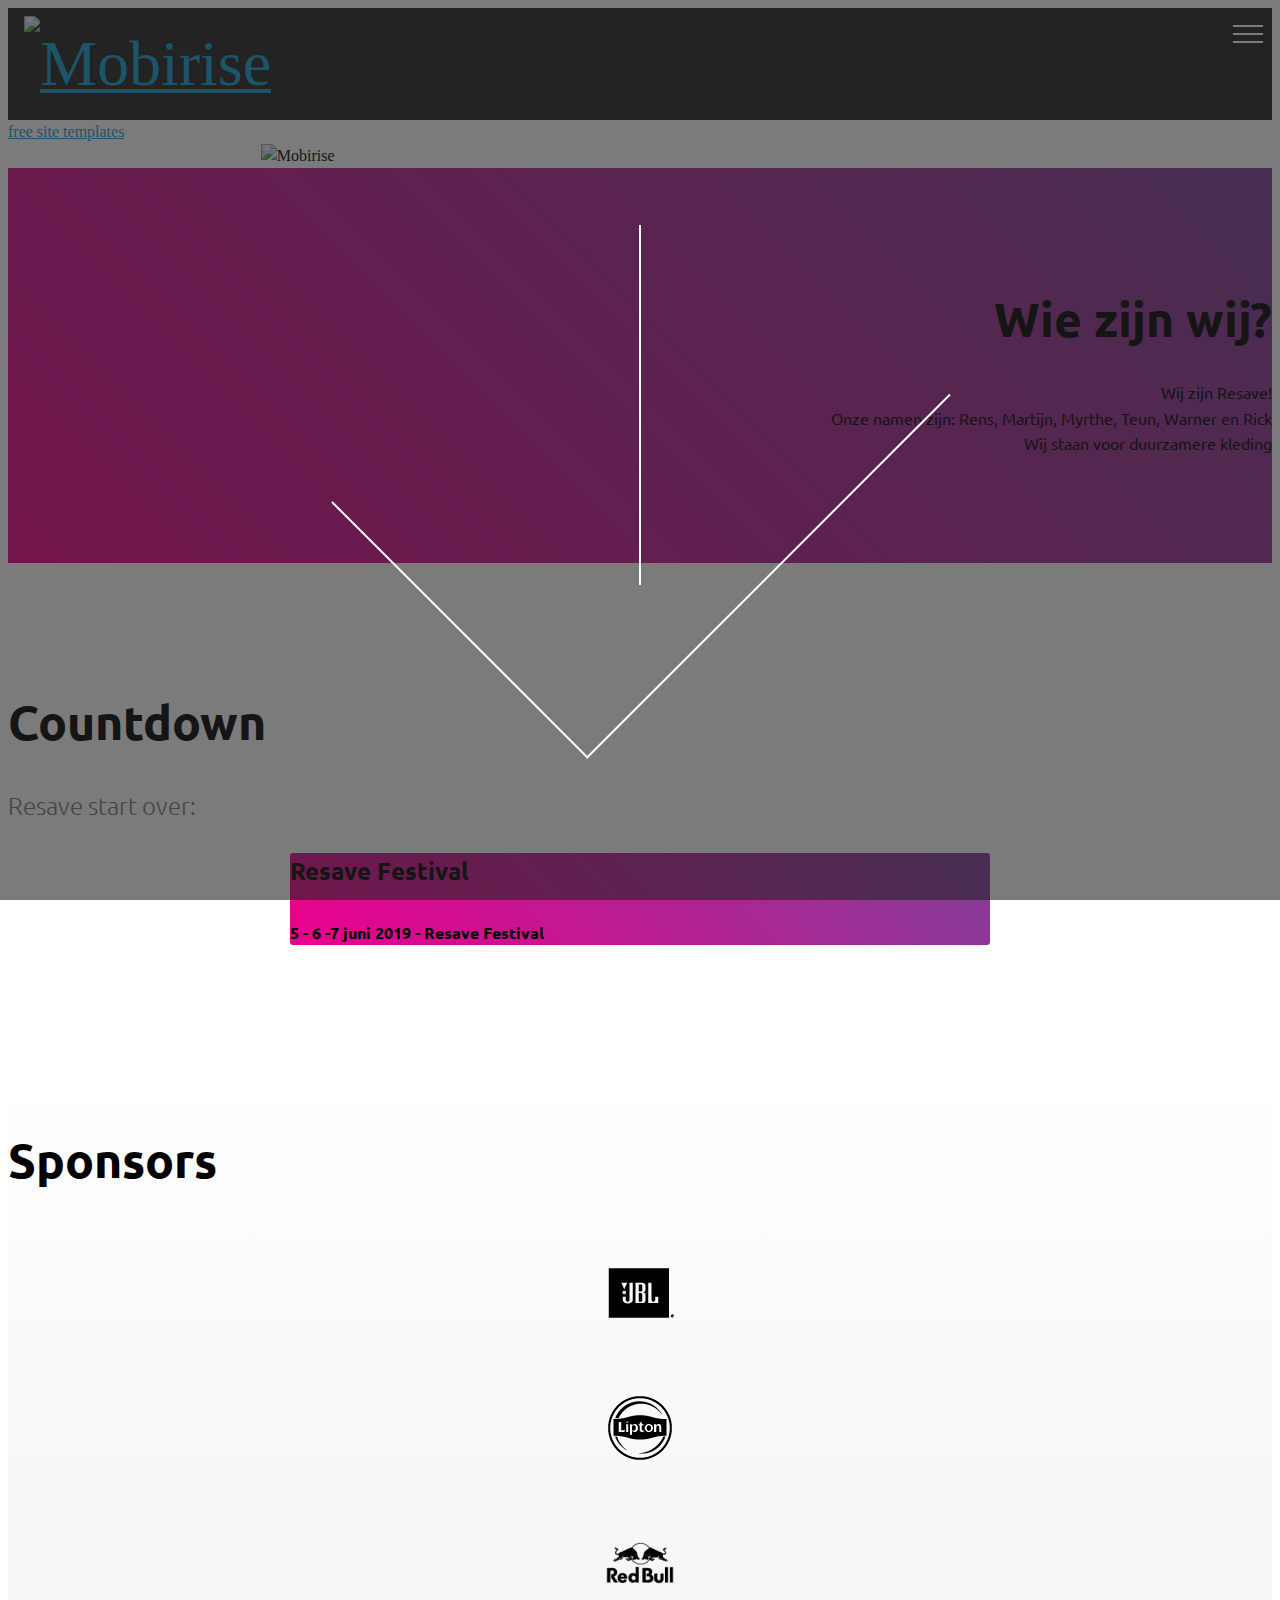
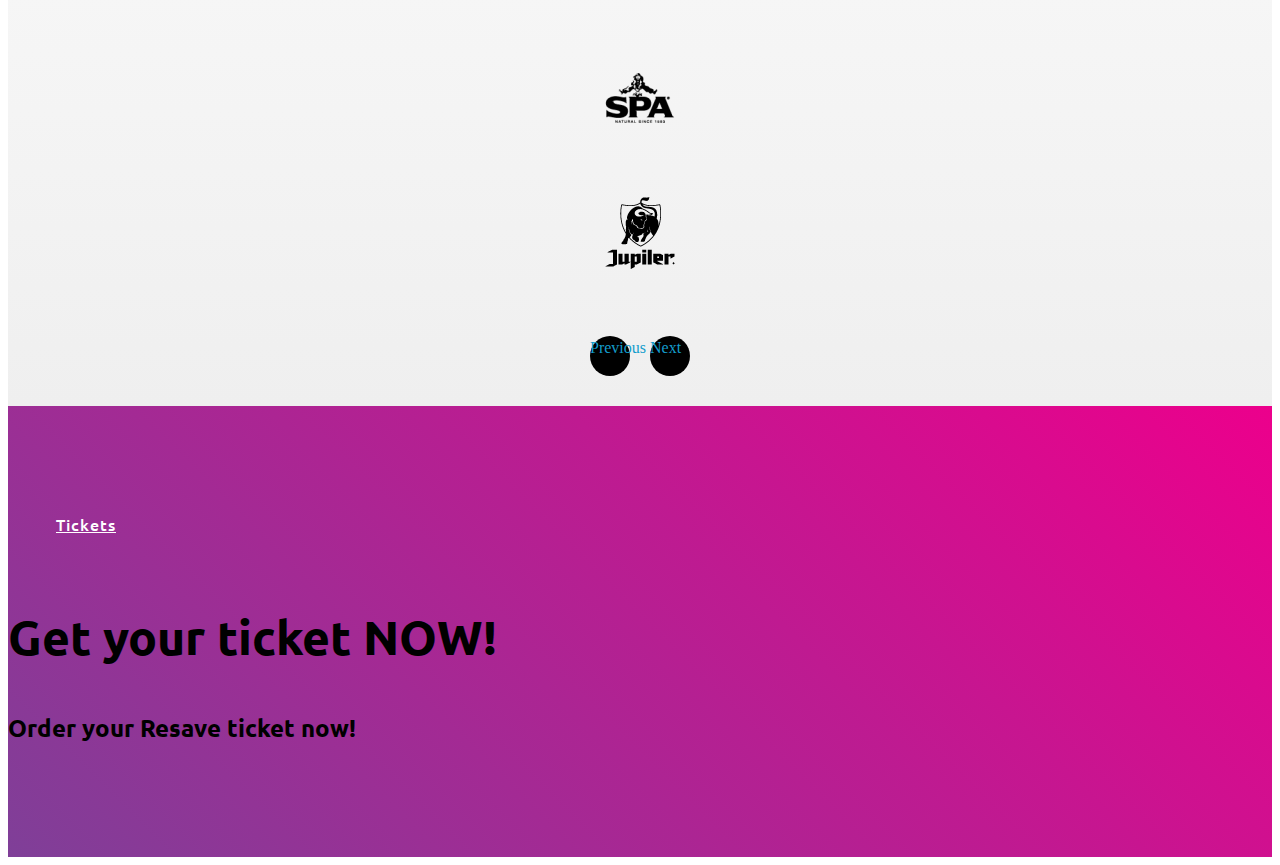
==== commit e038a0ad: "create github pages" ====
--- a/index.html
+++ b/index.html
@@ -56,15 +56,15 @@
                     <a class="nav-link link text-white display-4" href="Opdracht.html">
                         De Opdracht</a>
                 </li><li class="nav-item"><a class="nav-link link text-white display-4" href="Het Proces.html">
-                        Het Proces</a></li><li class="nav-item"><a class="nav-link link text-white display-4" href="https://mobirise.co">
-                        Mediauitingen</a></li><li class="nav-item dropdown open"><a class="nav-link link text-white dropdown-toggle display-4" href="https://mobirise.co" data-toggle="dropdown-submenu" aria-expanded="true">
+                        Het Proces</a></li><li class="nav-item"><a class="nav-link link text-white display-4" href="Mediauitingen.html">
+                        Mediauitingen</a></li><li class="nav-item dropdown"><a class="nav-link link text-white dropdown-toggle display-4" href="https://mobirise.co" data-toggle="dropdown-submenu" aria-expanded="false">
                         Het Festival</a><div class="dropdown-menu"><a class="text-white dropdown-item display-4" href="Plattengrond.html">Plattengrond</a><a class="text-white dropdown-item display-4" href="Tickets.html">Tickets</a></div></li></ul>
             
         </div>
     </nav>
 </section>
 
-<section class="engine"><a href="https://mobirise.info/g">how to build your own site</a></section><section class="header4 cid-rndRS3GGCd mbr-fullscreen" data-bg-video="https://www.youtube.com/watch?v=1Hipv7qhA4c" id="header4-2">
+<section class="engine"><a href="https://mobirise.info/l">free site templates</a></section><section class="header4 cid-rndRS3GGCd mbr-fullscreen" data-bg-video="https://youtu.be/1Hipv7qhA4c?t=20" id="header4-2">
 
     
 
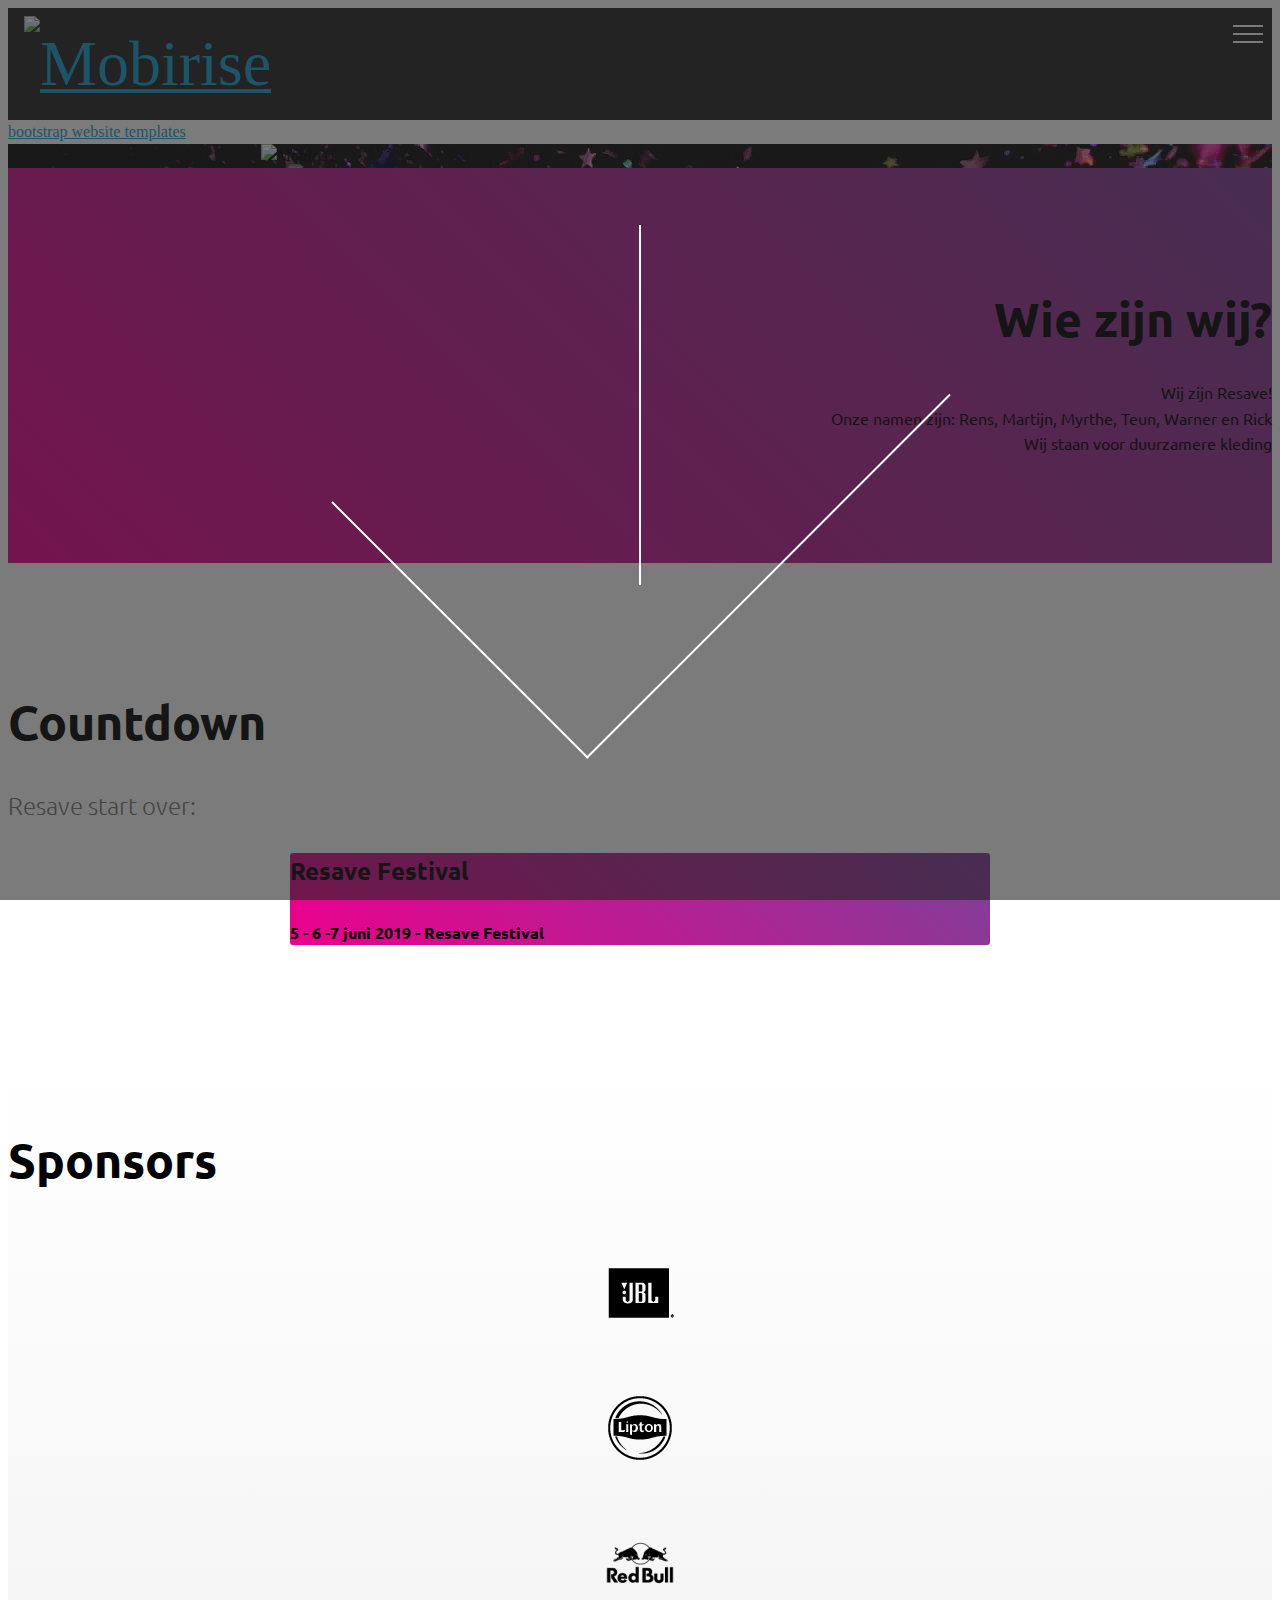
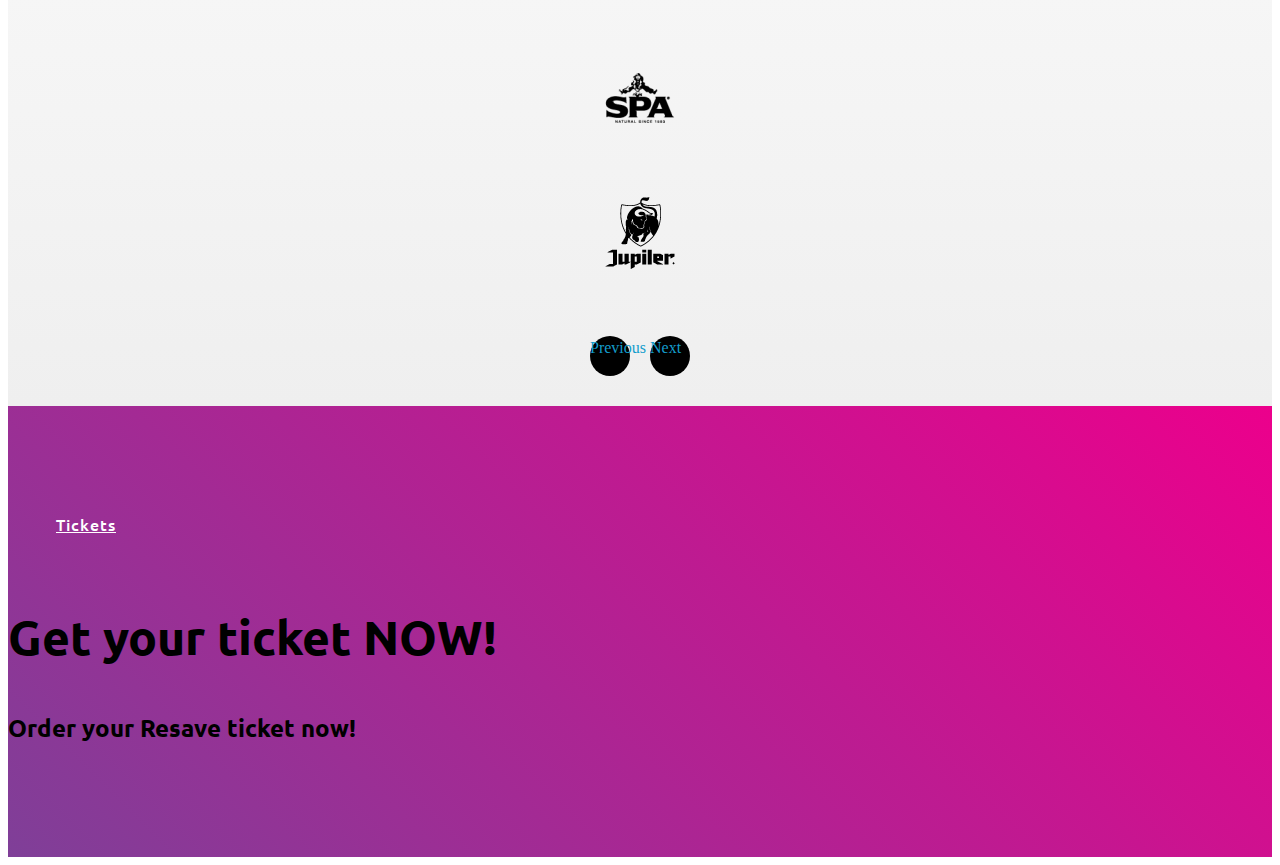
==== commit 2483a64e: "create github pages" ====
--- a/index.html
+++ b/index.html
@@ -64,7 +64,7 @@
     </nav>
 </section>
 
-<section class="engine"><a href="https://mobirise.info/l">free site templates</a></section><section class="header4 cid-rndRS3GGCd mbr-fullscreen" data-bg-video="https://youtu.be/1Hipv7qhA4c?t=20" id="header4-2">
+<section class="engine"><a href="https://mobirise.info/u">bootstrap website templates</a></section><section class="header4 cid-rndRS3GGCd mbr-fullscreen mbr-parallax-background" id="header4-2">
 
     
 
@@ -248,8 +248,7 @@
   <script src="assets/mbr-clients-slider/mbr-clients-slider.js"></script>
   <script src="assets/smoothscroll/smooth-scroll.js"></script>
   <script src="assets/viewportchecker/jquery.viewportchecker.js"></script>
-  <script src="assets/ytplayer/jquery.mb.ytplayer.min.js"></script>
-  <script src="assets/vimeoplayer/jquery.mb.vimeo_player.js"></script>
+  <script src="assets/parallax/jarallax.min.js"></script>
   <script src="assets/countdown/jquery.countdown.min.js"></script>
   <script src="assets/bootstrapcarouselswipe/bootstrap-carousel-swipe.js"></script>
   <script src="assets/theme/js/script.js"></script>
--- a/assets/mobirise/css/mbr-additional.css
+++ b/assets/mobirise/css/mbr-additional.css
@@ -1782,6 +1782,9 @@
 .cid-rndQILQXFq .dropdown-item:hover {
   color: #ffffff !important;
 }
+.cid-rndRS3GGCd {
+  background-image: url("../../../assets/images/mbr-1920x1080.jpg");
+}
 .cid-rndRS3GGCd .mbr-figure {
   margin: 0 auto;
   width: 100%;
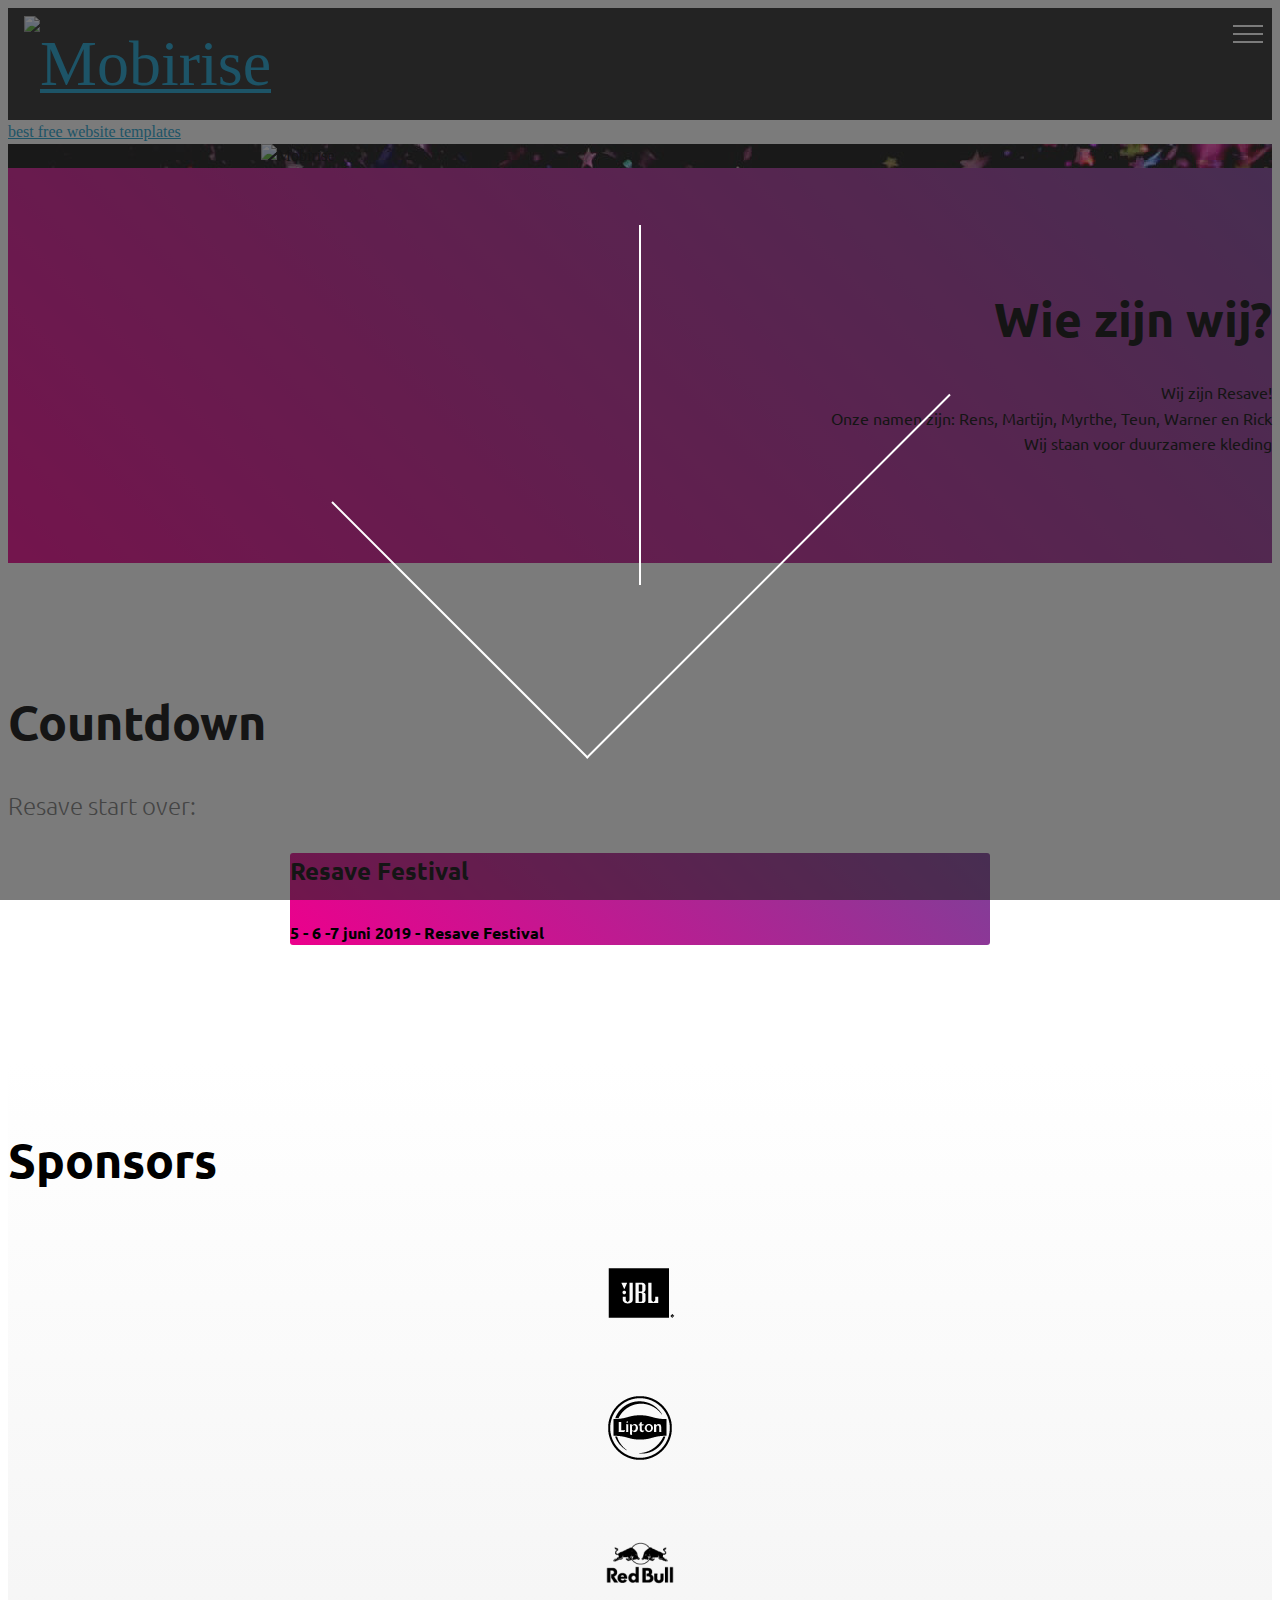
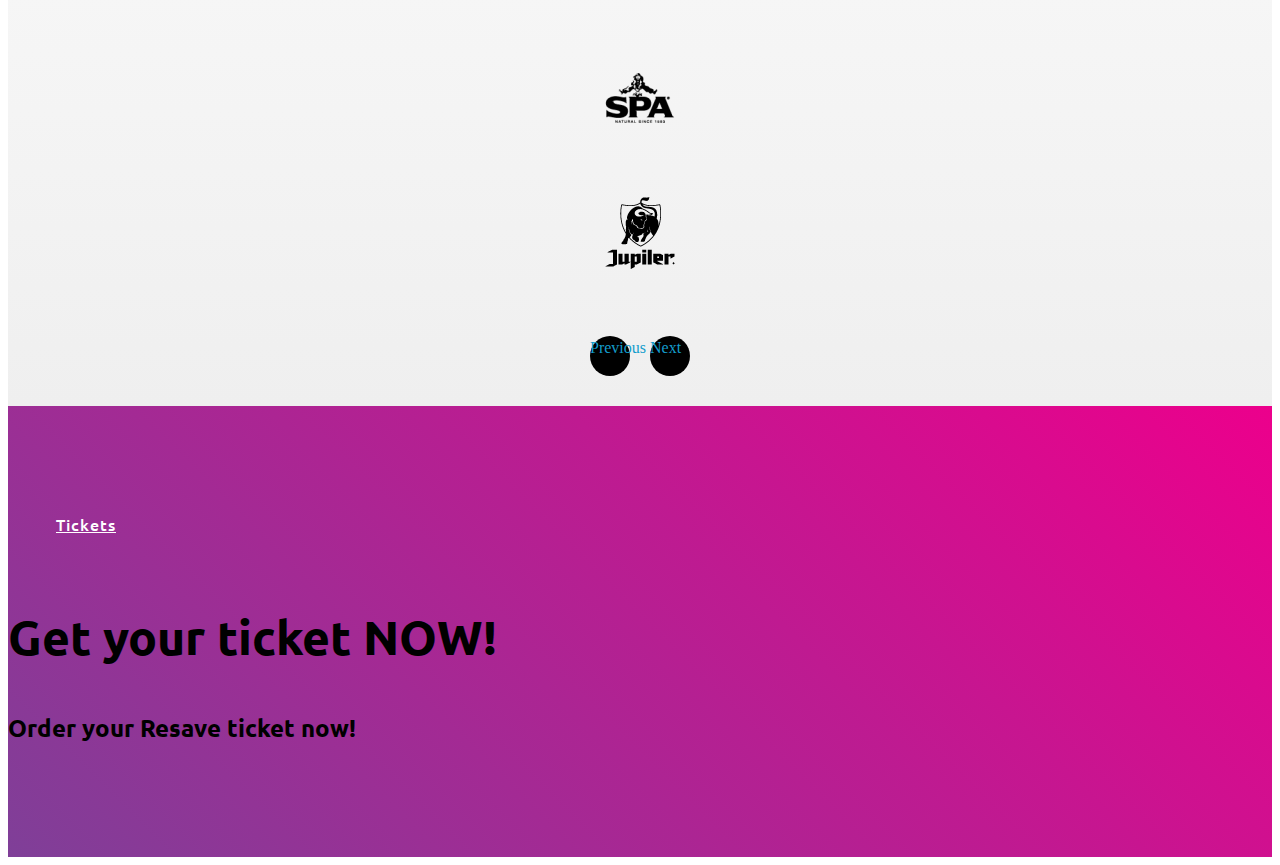
==== commit c9d4ce00: "create github pages" ====
--- a/index.html
+++ b/index.html
@@ -57,14 +57,14 @@
                         De Opdracht</a>
                 </li><li class="nav-item"><a class="nav-link link text-white display-4" href="Het Proces.html">
                         Het Proces</a></li><li class="nav-item"><a class="nav-link link text-white display-4" href="Mediauitingen.html">
-                        Mediauitingen</a></li><li class="nav-item dropdown"><a class="nav-link link text-white dropdown-toggle display-4" href="https://mobirise.co" data-toggle="dropdown-submenu" aria-expanded="false">
+                        Mediauitingen</a></li><li class="nav-item dropdown open"><a class="nav-link link text-white dropdown-toggle display-4" href="https://mobirise.co" data-toggle="dropdown-submenu" aria-expanded="true">
                         Het Festival</a><div class="dropdown-menu"><a class="text-white dropdown-item display-4" href="Plattengrond.html">Plattengrond</a><a class="text-white dropdown-item display-4" href="Tickets.html">Tickets</a></div></li></ul>
             
         </div>
     </nav>
 </section>
 
-<section class="engine"><a href="https://mobirise.info/u">bootstrap website templates</a></section><section class="header4 cid-rndRS3GGCd mbr-fullscreen mbr-parallax-background" id="header4-2">
+<section class="engine"><a href="https://mobirise.info/z">best free website templates</a></section><section class="header4 cid-rndRS3GGCd mbr-fullscreen mbr-parallax-background" id="header4-2">
 
     
 
